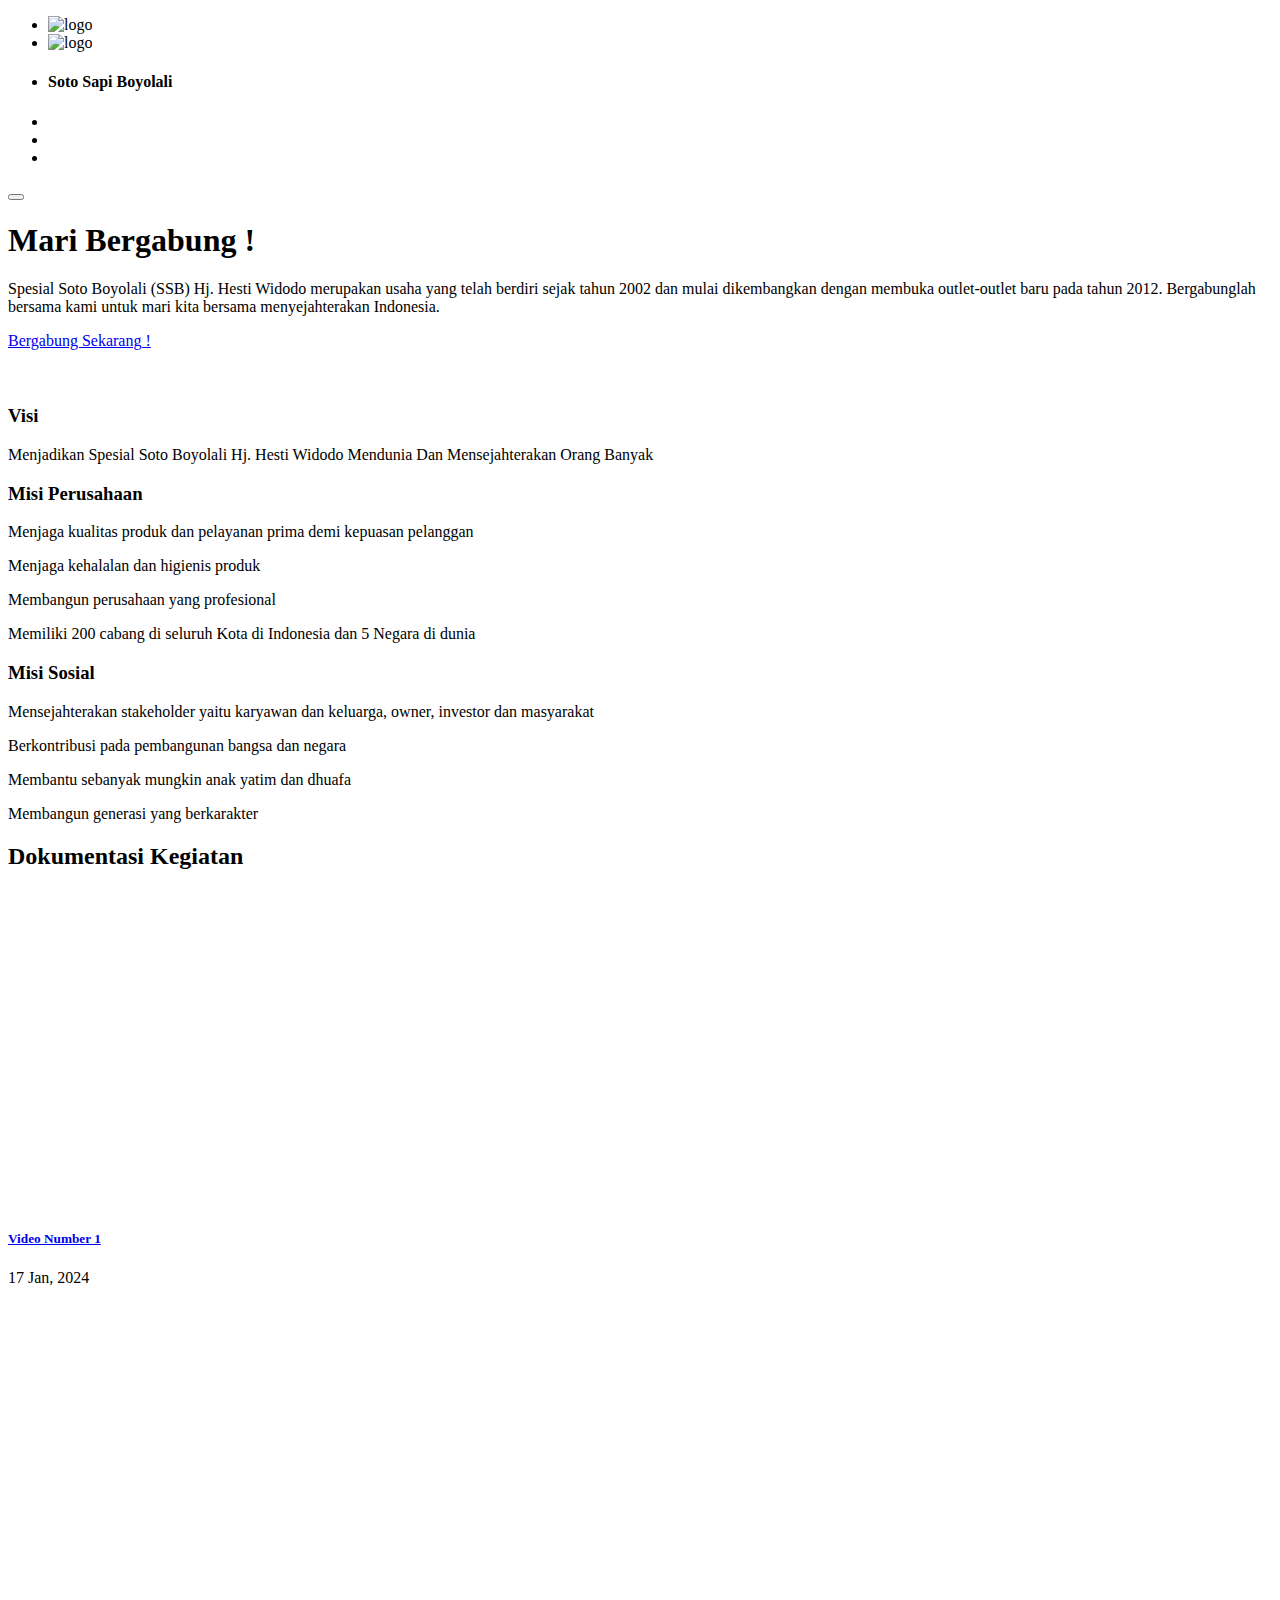
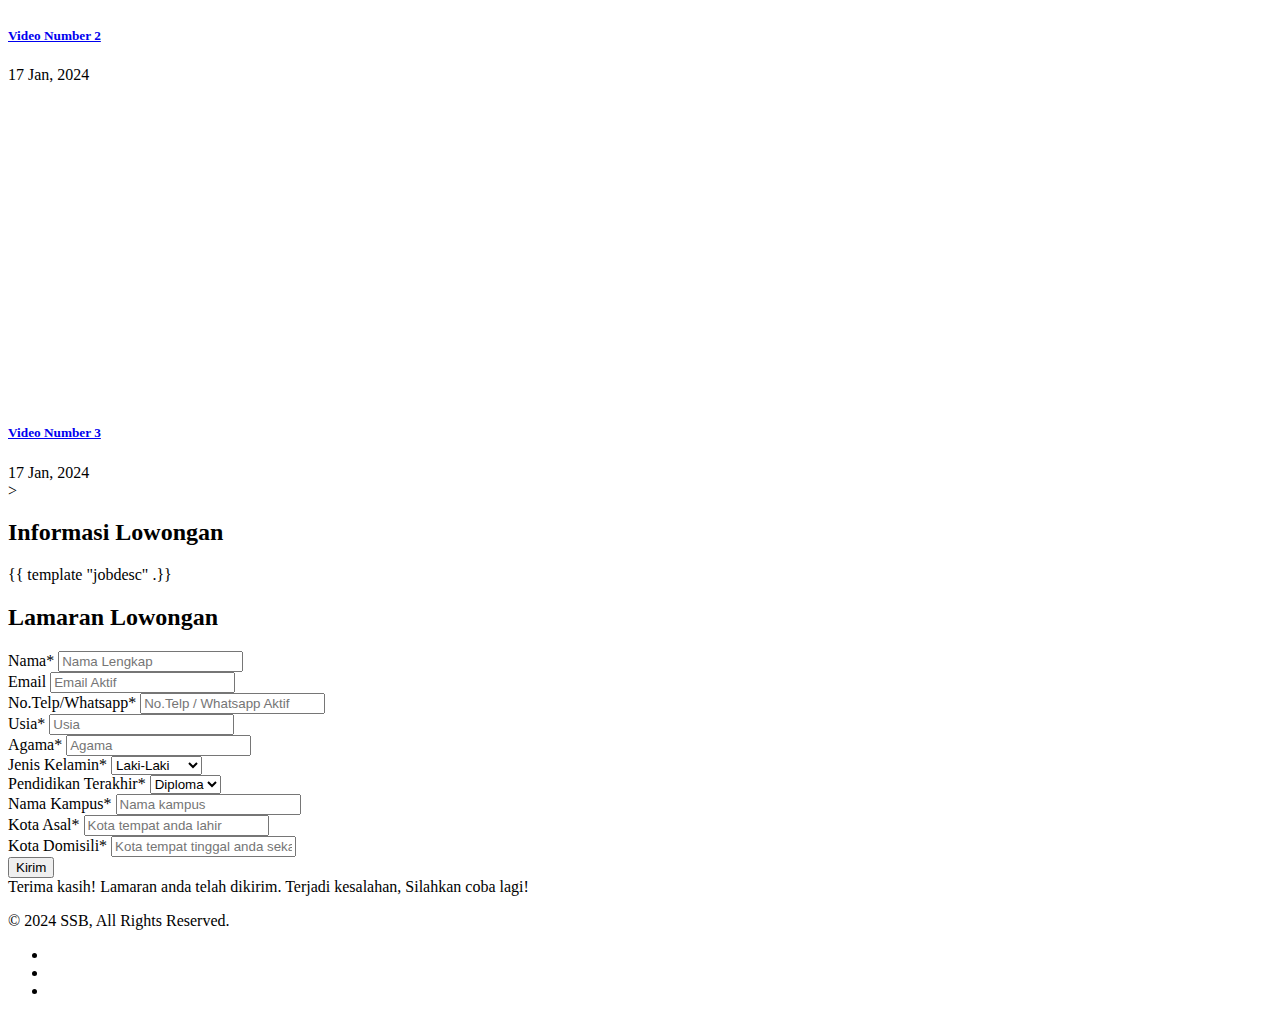
==== web/templates/index.html @ bd85483c "feat: proper form - pilihan lamaran" ====
<!DOCTYPE html>
<html lang="en">
  <head>
    <meta charset="utf-8">
    <meta name="viewport" content="width=device-width, initial-scale=1, shrink-to-fit=no">
    <meta name="description" content="">
    <meta name="keywords" content="">
    <title>SSB</title>
    <!-- Favicon -->
    <link href="../assets/images/favicon.png" rel="shortcut icon">
    <!-- CSS -->
    <link href="../assets/plugins/bootstrap/bootstrap.min.css" rel="stylesheet">
    <link href="../assets/plugins/owl-carousel/owl.carousel.min.css" rel="stylesheet">
    <link href="../assets/plugins/owl-carousel/owl.theme.default.min.css" rel="stylesheet">
    <link href="../assets/plugins/magnific-popup/magnific-popup.min.css" rel="stylesheet">
    <link href="../assets/plugins/scrollcue/scrollcue.css" rel="stylesheet">
    <link href="../assets/plugins/swiper/swiper-bundle.min.css" rel="stylesheet">
    <link href="../assets/css/theme.css" rel="stylesheet">
    <!-- Theme Color -->
    <link href="../assets/css/theme-colors/theme-color-spring-red.css" rel="stylesheet">
    <!-- Fonts/Icons -->
    <link href="../assets/plugins/bootstrap-icons/bootstrap-icons.css" rel="stylesheet">
    <link href="../assets/plugins/font-awesome/css/all.css" rel="stylesheet">
  </head>
    <body class="theme-color-spring-red preloader-theme" data-preloader="1">

      <!-- Header -->
      <div class="header right header-color-spring-red sticky">
        <div class="container">
          <!-- Logo -->
          <div class="header-logo">
            <ul class="list-inline">
              <li><img class="logo-dark" src="../assets/images/logo-min.png" alt="logo"></li>
              <li><img class="logo-light" src="../assets/images/logo-min.png" alt="logo"></li>
              <li><h4><a>Soto Sapi Boyolali</a></h4></li>
            </ul>
          </div>
          <!-- Menu -->
          <div class="header-menu">
            <!-- Just in case i need to add more nav contents -->
          </div>
          <!-- Menu Social Links -->
          <div class="header-menu-extra">
            <ul class="list-inline">
              <li><a href="https://www.facebook.com/SyaamilQuranOfficial"><i class="bi bi-facebook"></i></a></li>
              <li><a href="https://www.instagram.com/syaamil_quran"><i class="bi bi-instagram"></i></a></li>
              <li><a href="https://www.youtube.com/syaamilquran"><i class="bi bi-youtube"></i></a></li>
            </ul>
          </div>
          <!-- Menu Toggle -->
          <button class="header-toggle">
            <span></span>
          </button>
        </div><!-- end container -->
      </div>
      <!-- end Header -->
      
      <!-- Misi -->
      <div class="section-md bg-white-06">
        <div class="container">
          <div class="row g-5 align-items-center">
            <div class="col-12 col-lg-6">
              <h1 class="fw-light line-height-150 mb-3">Mari Bergabung !</h1>
              <p class="font-large">Spesial Soto Boyolali (SSB) Hj. Hesti Widodo merupakan usaha yang telah berdiri sejak tahun 2002 dan mulai dikembangkan dengan membuka outlet-outlet baru pada tahun 2012. Bergabunglah bersama kami untuk mari kita bersama menyejahterakan Indonesia.</p>
              <a class="button button-md button-backdrop-color-spring-red mt-4" href="#sign-up">Bergabung Sekarang !</a>
            </div>
            <div class="col-12 col-lg-6 icon-5xl">
              <img class="box-backdrop" src="../assets/images/homepage-1.jpg" alt="">
            </div>
          </div><!-- end row -->
        </div><!-- end container -->
      </div><!-- end Misi -->

      <!-- Scroll to top button -->
      <div class="scrolltotop">
        <a class="button-circle button-circle-md button-circle-dark" href="#"><i class="bi bi-arrow-up"></i></a>
      </div>
      <!-- end Scroll to top button -->

      <!-- Visi section -->
      <div class="section">
        <div class="container">
          <div class="row align-items-center g-5">
            <!-- Visi Image -->
            <div class="col-12 col-lg-6">
              <img class="box-backdrop" src="../assets/images/col-1.jpg" alt="">
            </div>
            <!-- Visi Content -->
            <div class="col-12 col-lg-6">
              <h3 class="fw-light mb-3">Visi</h3>
              <p>Menjadikan Spesial Soto Boyolali Hj. Hesti Widodo Mendunia Dan Mensejahterakan Orang Banyak</p>
            </div>
          </div><!-- end row -->
        </div><!-- end container -->
      </div>
      <!-- end Visi section -->

      <!-- Misi Perusahaan section -->
      <div class="section pt-0">
        <div class="container">
          <h3 class="fw-light">Misi Perusahaan</h3>
          <div class="row icon-5xl g-5">
            <div class="col">
              <i class="bi bi-person-heart text-color-theme"></i>
              <p>Menjaga kualitas produk dan pelayanan prima demi kepuasan pelanggan</p>
            </div>
            <div class="col">
              <i class="bi bi-cart-check-fill text-color-theme"></i>
              <p>Menjaga kehalalan dan higienis produk</p>
            </div>
            <div class="col">
              <i class="bi bi-buildings-fill text-color-theme"></i>
              <p>Membangun perusahaan yang profesional</p>
            </div>
            <div class="col">
              <i class="bi bi-globe-asia-australia text-color-theme"></i>
              <p>Memiliki 200 cabang di seluruh Kota di Indonesia dan 5 Negara di dunia</p>
            </div>
          </div><!-- end row -->
        </div><!-- end container -->
      </div>
      <!-- end Misi Perusahaan section -->

      <!-- Misi Sosial section -->
      <div class="section pt-0">
        <div class="container">
          <h3 class="fw-light">Misi Sosial</h3>
          <div class="row icon-5xl g-5">
            <div class="col">
              <i class="bi bi-person-arms-up text-color-theme"></i>
              <p>Mensejahterakan stakeholder yaitu karyawan dan keluarga, owner, investor dan masyarakat</p>
            </div>
            <div class="col">
              <i class="bi bi-hammer text-color-theme"></i>
              <p>Berkontribusi pada pembangunan bangsa dan negara</p>
            </div>
            <div class="col">
              <i class="bi bi-emoji-laughing-fill text-color-theme"></i>
              <p>Membantu sebanyak mungkin anak yatim dan dhuafa</p>
            </div>
            <div class="col">
              <i class="bi bi-heart-fill text-color-theme"></i>
              <p>Membangun generasi yang berkarakter</p>
            </div>
          </div><!-- end row -->
        </div><!-- end container -->
      </div>
      <!-- end Misi Sosial section -->

      <!-- Video section -->
      <div class="section pt-0">
        <div class="container">
          <div class="mb-5">
            <div class="row align-items-end">
              <div class="col-12 col-sm-6">
                <h2 class="fw-normal m-0">Dokumentasi Kegiatan</h2>
              </div>
            </div>
          </div>
          <div class="owl-carousel" data-owl-nav="false" data-owl-margin="30" data-owl-xs="1" data-owl-sm="1" data-owl-md="1" data-owl-lg="2" data-owl-xl="2" data-owl-autoPlay="true">
            <!-- Video Slider Item 1 -->
            <div>
              <div>
                <iframe width="560" height="315" src="https://www.youtube.com/embed/dPYZcqYR9es?si=qFcy5uu_pEyDJF0H&amp;controls=0" title="YouTube video player" frameborder="0" allow="accelerometer; autoplay; clipboard-write; encrypted-media; gyroscope; picture-in-picture; web-share" allowfullscreen></iframe>
              </div>
              <div class="p-3">
                <h5 class="fw-medium m-0"><a href="#">Video Number 1</a></h5>
                <span>17 Jan, 2024</span>
              </div>
            </div>
            <!-- Video Slider Item 2 -->
            <div>
              <div>
                <iframe width="560" height="315" src="https://www.youtube.com/embed/dPYZcqYR9es?si=qFcy5uu_pEyDJF0H&amp;controls=0" title="YouTube video player" frameborder="0" allow="accelerometer; autoplay; clipboard-write; encrypted-media; gyroscope; picture-in-picture; web-share" allowfullscreen></iframe>
              </div>
              <div class="p-3">
                <h5 class="fw-medium m-0"><a href="#">Video Number 2</a></h5>
                <span>17 Jan, 2024</span>
              </div>
            </div>
            <!-- Video Slider Item 3 -->
            <div>
              <div>
                <iframe width="560" height="315" src="https://www.youtube.com/embed/dPYZcqYR9es?si=qFcy5uu_pEyDJF0H&amp;controls=0" title="YouTube video player" frameborder="0" allow="accelerometer; autoplay; clipboard-write; encrypted-media; gyroscope; picture-in-picture; web-share" allowfullscreen></iframe>
              </div>
              <div class="p-3">
                <h5 class="fw-medium m-0"><a href="#">Video Number 3</a></h5>
                <span>17 Jan, 2024</span>
              </div>
            </div>
          </div><!-- end owl-carousel -->
        </div><!-- end container -->
      </div>
      <!-- end Video section -->

      <!-- Lowongan Info-->>
      <div class="section pt-0">
        <div class="container">
          <div class="mb-4">
            <div class="row align-items-end">
              <div class="col-12 col-sm-6">
                <h2 class="fw-normal m-0">Informasi Lowongan</h2>
              </div>
            </div>
          </div>
          {{ template "jobdesc" .}}
          
        </div><!-- end container -->
      </div>
      <!-- end Lowongan Info section-->

      <!-- Sign Up section -->
      <div class="section pt-0">
        <a id="sign-up"></a>
        <div class="container">
          <div class="mb-4">
            <div class="row align-items-end">
              <div class="col-12 col-sm-6">
                <h2 class="fw-normal m-0">Lamaran Lowongan</h2>
              </div>
            </div>
          </div>
          <!-- Form section -->
          <div class="contact-form">
            <form method="post" id="contactform" class="form-style-5">
              <div class="row gx-3 gy-0">
                <div class="col-12 col-sm-6">
                  <label class="mb-1">Nama*</label>
                  <input type="text" id="name" name="name" placeholder="Nama Lengkap" required>
                </div>
                <div class="col-12 col-sm-6">
                  <label class="mb-1">Email</label>
                  <input type="email" id="email" name="email" placeholder="Email Aktif">
                </div>
                <div class="col-12 col-sm-6">
                  <label class="mb-1">No.Telp/Whatsapp*</label>
                  <input type="tel" id="phone" name="phone" placeholder="No.Telp / Whatsapp Aktif" required>
                </div>
                <div class="col-12 col-sm-6">
                  <label class="mb-1">Usia*</label>
                  <input type="number" id="age" name="age" placeholder="Usia" required>
                </div>
                <div class="col-12 col-sm-6">
                  <label class="mb-1">Agama*</label>
                  <input type="text" id="religion" name="religion" placeholder="Agama" required>
                </div>
                <div class="col-12 col-sm-6">
                  <label class="mb-1">Jenis Kelamin*</label>
                  <select id="gender" class="custom-select custom-select w-100" required>
                    <option value="1">Laki-Laki</option>
                    <option value="2">Perempuan</option>
                  </select>
                </div>
                <div class="col-12 col-sm-6">
                  <label class="mb-1">Pendidikan Terakhir*</label>
                  <select id="degree" class="custom-select custom-select w-100" required>
                    <option value="Diploma">Diploma</option>
                    <option value="S1">S1</option>
                    <option value="S2">S2</option>
                  </select>
                </div>
                <div class="col-12 col-sm-6">
                  <label class="mb-1">Nama Kampus*</label>
                  <input type="text" id="campus_name" name="campus_name" placeholder="Nama kampus" required>
                </div>
              </div>
              <div class="row gx-3 gy-0">
                <div class="col-12 col-sm-6">
                  <label class="mb-1">Kota Asal*</label>
                  <input type="text" id="city_birthplace" name="city_birthplace" placeholder="Kota tempat anda lahir" required>
                </div>
                <div class="col-12 col-sm-6">
                  <label class="mb-1">Kota Domisili*</label>
                  <input type="text" id="city_residency" name="city_residency" placeholder="Kota tempat tinggal anda sekarang" required>
                </div>
              </div>
              <button class="button button-lg button-outline-dark" type="submit">Kirim</button>
            </form>
            <!-- Submit result -->
            <div class="submit-result">
              <span id="success">Terima kasih! Lamaran anda telah dikirim.</span>
              <span id="error">Terjadi kesalahan, Silahkan coba lagi!</span>
            </div>
          </div><!-- end Form -->
        </div>
      </div><!-- end Sign Up section -->

      <footer>
        <div class="bg-color-spring-red py-4">	
          <div class="container">
            <div class="row align-items-center g-2 g-lg-3">
              <div class="col-12 col-md-6 text-center text-md-start">
                <p class="color-white-09">&copy; 2024 SSB, All Rights Reserved.</p>
              </div>
              <div class="col-12 col-md-6 text-center text-md-end">
                <ul class="list-inline-sm">
                  <li><a class="button-circle button-circle-sm button-circle-social-facebook" href="https://www.facebook.com/SyaamilQuranOfficial"><i class="bi bi-facebook"></i></a></li>
                  <li><a class="button-circle button-circle-sm button-circle-social-instagram" href="https://www.instagram.com/syaamil_quran"><i class="bi bi-instagram"></i></a></li>
                  <li><a class="button-circle button-circle-sm button-circle-social-youtube" href="https://www.youtube.com/syaamilquran"><i class="bi bi-youtube"></i></a></li>
                </ul>
              </div>
            </div><!-- end row -->
          </div><!-- end container -->
        </div>
      </footer>

      <!-- ***** JAVASCRIPTS ***** -->
      <script src="../assets/plugins/jquery.min.js"></script>
      <script src="https://maps.googleapis.com/maps/api/js?key=YOUR_API_KEY"></script>
      <script src="https://polyfill.io/v3/polyfill.min.js?features=IntersectionObserver"></script>
      <script src="../assets/plugins/plugins.js"></script>
      <script src="../assets/js/functions.js"></script>
  </body>
</html>
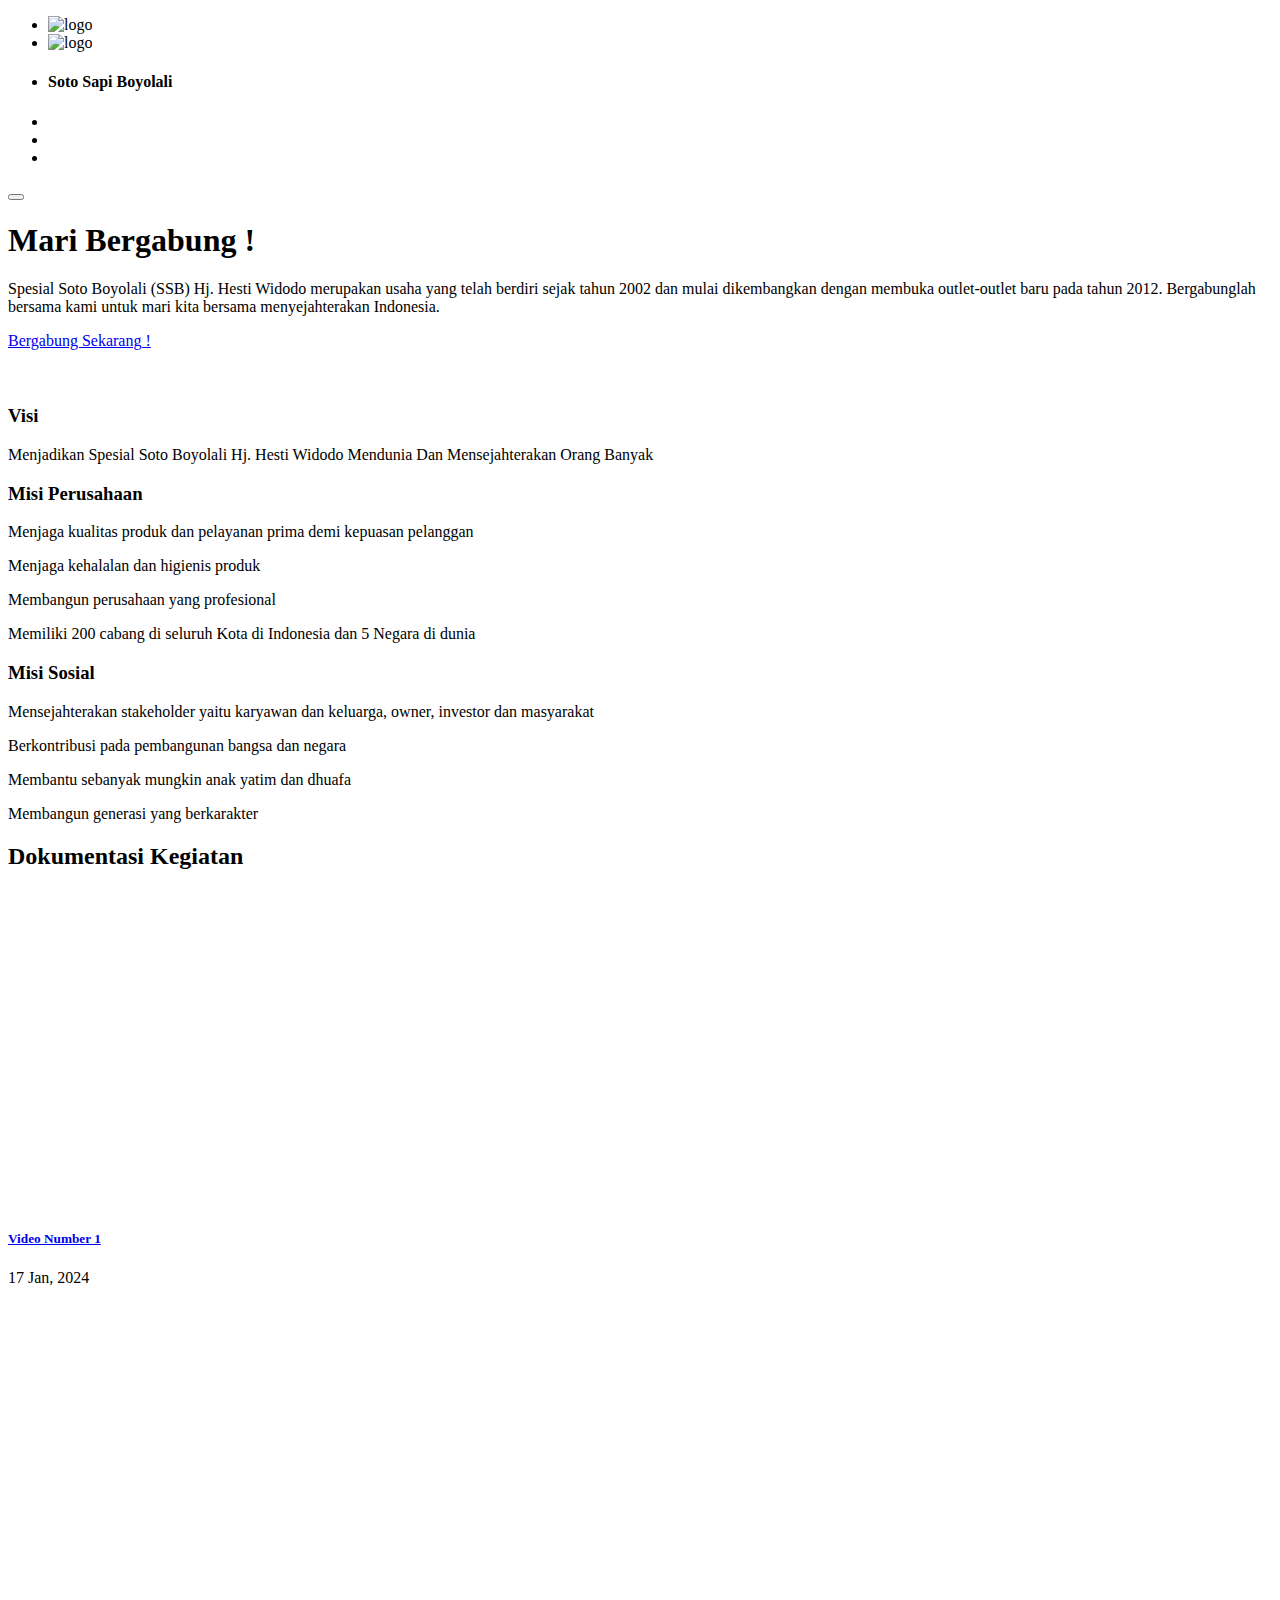
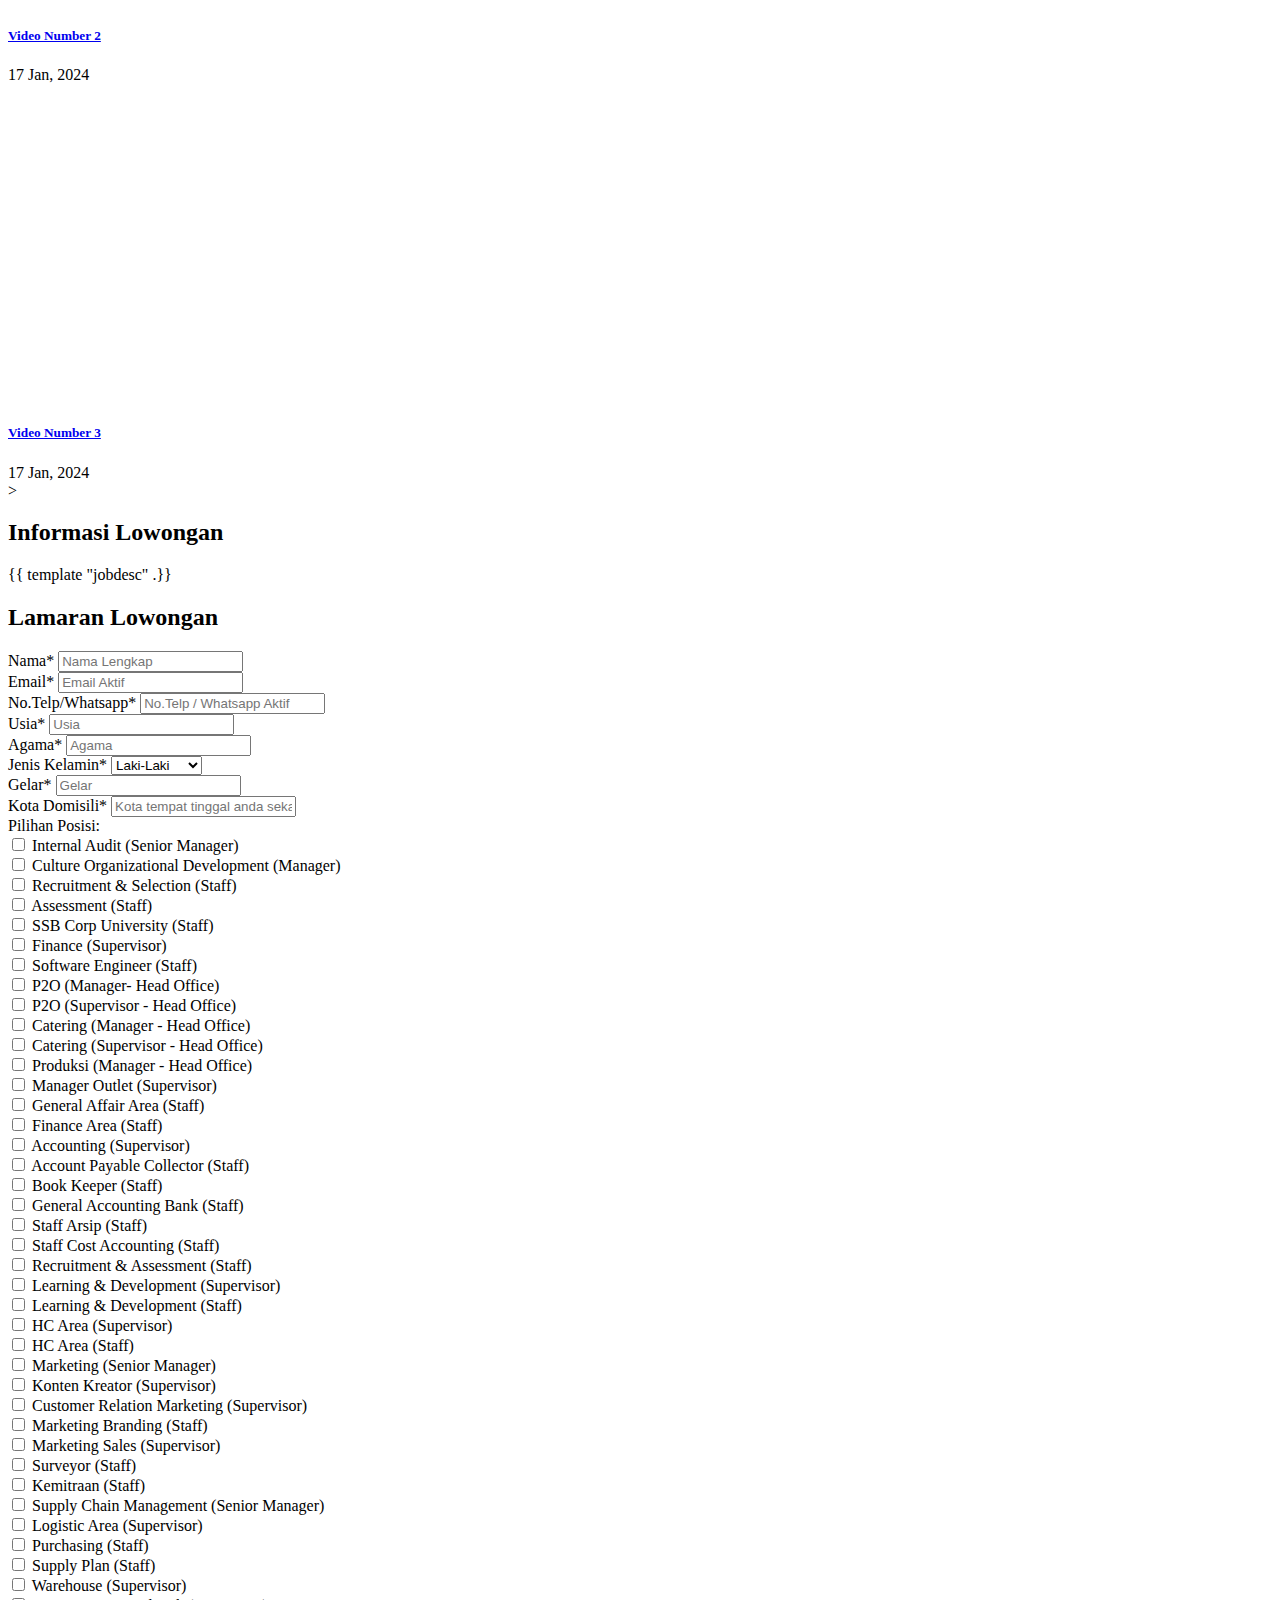
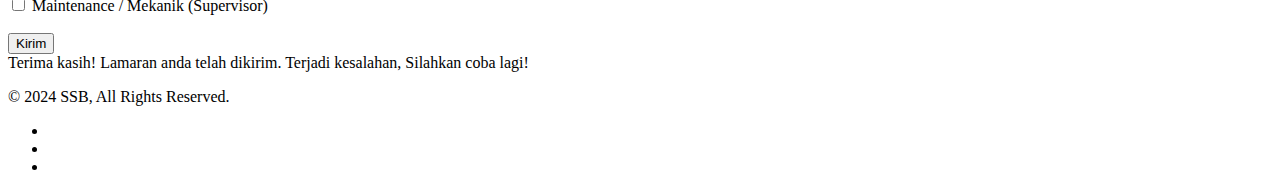
==== commit 09bf57a4: "feat: jobdesk,checkbox" ====
--- a/web/templates/index.html
+++ b/web/templates/index.html
@@ -229,8 +229,8 @@
                   <input type="text" id="name" name="name" placeholder="Nama Lengkap" required>
                 </div>
                 <div class="col-12 col-sm-6">
-                  <label class="mb-1">Email</label>
-                  <input type="email" id="email" name="email" placeholder="Email Aktif">
+                  <label class="mb-1">Email*</label>
+                  <input type="email" id="email" name="email" placeholder="Email Aktif" required>
                 </div>
                 <div class="col-12 col-sm-6">
                   <label class="mb-1">No.Telp/Whatsapp*</label>
@@ -246,33 +246,219 @@
                 </div>
                 <div class="col-12 col-sm-6">
                   <label class="mb-1">Jenis Kelamin*</label>
-                  <select id="gender" class="custom-select custom-select w-100" required>
-                    <option value="1">Laki-Laki</option>
+                  <select id="gender" class="custom-select custom-select w-100">
+                    <option value="1" selected>Laki-Laki</option>
                     <option value="2">Perempuan</option>
                   </select>
                 </div>
                 <div class="col-12 col-sm-6">
-                  <label class="mb-1">Pendidikan Terakhir*</label>
-                  <select id="degree" class="custom-select custom-select w-100" required>
-                    <option value="Diploma">Diploma</option>
-                    <option value="S1">S1</option>
-                    <option value="S2">S2</option>
-                  </select>
-                </div>
-                <div class="col-12 col-sm-6">
-                  <label class="mb-1">Nama Kampus*</label>
-                  <input type="text" id="campus_name" name="campus_name" placeholder="Nama kampus" required>
+                  <label class="mb-1">Gelar*</label>
+                  <input type="text" id="degree" name="degree" placeholder="Gelar" required>
                 </div>
               </div>
               <div class="row gx-3 gy-0">
                 <div class="col-12 col-sm-6">
-                  <label class="mb-1">Kota Asal*</label>
-                  <input type="text" id="city_birthplace" name="city_birthplace" placeholder="Kota tempat anda lahir" required>
-                </div>
-                <div class="col-12 col-sm-6">
                   <label class="mb-1">Kota Domisili*</label>
-                  <input type="text" id="city_residency" name="city_residency" placeholder="Kota tempat tinggal anda sekarang" required>
-                </div>
+                  <input type="text" id="city" name="city" placeholder="Kota tempat tinggal anda sekarang" required>
+                </div>
+              </div>
+              <div class="col-12 col-sm-12" data-for="posisi">
+                <label>Pilihan Posisi:</label>
+                <!-- 1 -->
+                <div class="form-check">
+                <input class="form-check-input" type="checkbox" id="internalauditseniormanager" name="Posisi[]" value="Internal Audit (Senior Manager)" >
+                <label class="form-check-label" for="internalauditseniormanager">Internal Audit (Senior Manager)</label>
+                </div>
+                <!-- 2 -->
+                <div class="form-check">
+                <input class="form-check-input" type="checkbox" id="cultureorganizationaldevelopmentmanager" name="Posisi[]" value="Culture Organizational Development (Manager)">
+                <label class="form-check-label" for="cultureorganizationaldevelopmentmanager">Culture Organizational Development (Manager)</label>
+                </div>
+                <!-- 3 -->
+                <div class="form-check">
+                <input class="form-check-input" type="checkbox" id="recruitmentandselectionstaff" name="Posisi[]" value="Recruitment & Selection (Staff)">
+                <label class="form-check-label" for="recruitmentandselectionstaff">Recruitment & Selection (Staff)</label>
+                </div>
+                <!-- 4 -->
+                <div class="form-check">
+                <input class="form-check-input" type="checkbox" id="assessmentstaff" name="Posisi[]" value="Assessment (Staff)">
+                <label class="form-check-label" for="assessmentstaff"></label>Assessment (Staff)
+                </div>
+                <!-- 5 -->
+                <div class="form-check">
+                <input class="form-check-input" type="checkbox" id="ssbcorpuniversitystaff" name="Posisi[]" value="SSB Corp University (Staff)">
+                <label class="form-check-label" for="ssbcorpuniversitystaff">SSB Corp University (Staff)</label>
+                </div>
+                <!-- 6 -->
+                <div class="form-check">
+                <input class="form-check-input" type="checkbox" id="financesupervisor" name="Posisi[]" value="Finance (Supervisor)">
+                <label class="form-check-label" for="financesupervisor">Finance (Supervisor)</label>
+                </div>
+                <!-- 7 -->
+                <div class="form-check">
+                <input class="form-check-input" type="checkbox" id="softwareengineerstaff" name="Posisi[]" value="Software Engineer (Staff)">
+                <label class="form-check-label" for="softwareengineerstaff">Software Engineer (Staff)</label>
+                </div>
+                <!-- 8 -->
+                <div class="form-check">
+                <input class="form-check-input" type="checkbox" id="p2omanagerheadoffice" name="Posisi[]" value="P2O (Manager- Head Office)">
+                <label class="form-check-label" for="p2omanagerheadoffice">P2O (Manager- Head Office)</label>
+                </div>
+                <!-- 9 -->
+                <div class="form-check">
+                <input class="form-check-input" type="checkbox" id="p2osupervisorheadoffice" name="Posisi[]" value="P2O (Supervisor - Head Office)">
+                <label class="form-check-label" for="p2osupervisorheadoffice">P2O (Supervisor - Head Office)</label>
+                </div>
+                <!-- 10 -->
+                <div class="form-check">
+                <input class="form-check-input" type="checkbox" id="cateringmanagerheadoffice" name="Posisi[]" value="Catering (Manager - Head Office)">
+                <label class="form-check-label" for="cateringmanagerheadoffice">Catering (Manager - Head Office)</label>
+                </div>
+                <!-- 11 -->
+                <div class="form-check">
+                <input class="form-check-input" type="checkbox" id="cateringsupervisorheadoffice" name="Posisi[]" value="Catering (Supervisor - Head Office)">
+                <label class="form-check-label" for="cateringsupervisorheadoffice">Catering (Supervisor - Head Office)</label>
+                </div>
+                <!-- 12 -->
+                <div class="form-check">
+                <input class="form-check-input" type="checkbox" id="produksimanagerheadoffice" name="Posisi[]" value="Produksi (Manager - Head Office)">
+                <label class="form-check-label" for="produksimanagerheadoffice">Produksi (Manager - Head Office)</label>
+                </div>
+                <!-- 13 -->
+                <div class="form-check">
+                <input class="form-check-input" type="checkbox" id="manageroutletsupervisor" name="Posisi[]" value="Manager Outlet (Supervisor)">
+                <label class="form-check-label" for="manageroutletsupervisor">Manager Outlet (Supervisor)</label>
+                </div>
+                <!-- 14 -->
+                <div class="form-check">
+                <input class="form-check-input" type="checkbox" id="generalaffairareastaff" name="Posisi[]" value="General Affair Area (Staff)">
+                <label class="form-check-label" for="generalaffairareastaff">General Affair Area (Staff)</label>
+                </div>
+                <!-- 15 -->
+                <div class="form-check">
+                <input class="form-check-input" type="checkbox" id="financeareastaff" name="Posisi[]" value="Finance Area (Staff)">
+                <label class="form-check-label" for="financeareastaff">Finance Area (Staff)</label>
+                </div>
+                <!-- 16 -->
+                <div class="form-check">
+                <input class="form-check-input" type="checkbox" id="accountingsupervisor" name="Posisi[]" value="Accounting (Supervisor)">
+                <label class="form-check-label" for="accountingsupervisor">Accounting (Supervisor)</label>
+                </div>
+                <!-- 17 -->
+                <div class="form-check">
+                <input class="form-check-input" type="checkbox" id="accountpayablecollectorstaff" name="Posisi[]" value="Account Payable Collector (Staff)">
+                <label class="form-check-label" for="accountpayablecollectorstaff">Account Payable Collector (Staff)</label>
+                </div>
+                <!-- 18 -->
+                <div class="form-check">
+                <input class="form-check-input" type="checkbox" id="bookkeeperstaff" name="Posisi[]" value="Book Keeper (Staff)">
+                <label class="form-check-label" for="bookkeeperstaff">Book Keeper (Staff)</label>
+                </div>
+                <!-- 19 -->
+                <div class="form-check">
+                <input class="form-check-input" type="checkbox" id="generalaccountingbankstaff" name="Posisi[]" value="General Accounting Bank (Staff)">
+                <label class="form-check-label" for="generalaccountingbankstaff">General Accounting Bank (Staff)</label>
+                </div>
+                <!-- 20 -->
+                <div class="form-check">
+                <input class="form-check-input" type="checkbox" id="staffarsipstaff" name="Posisi[]" value="Staff Arsip (Staff)">
+                <label class="form-check-label" for="staffarsipstaff">Staff Arsip (Staff)</label>
+                </div>
+                <!-- 21 -->
+                <div class="form-check">
+                <input class="form-check-input" type="checkbox" id="staffcostaccountingstaff" name="Posisi[]" value="Staff Cost Accounting (Staff)">
+                <label class="form-check-label" for="staffcostaccountingstaff">Staff Cost Accounting (Staff)</label>
+                </div>
+                <!-- 22 -->
+                <div class="form-check">
+                <input class="form-check-input" type="checkbox" id="recruitmentandassessmentstaff" name="Posisi[]" value="Recruitment & Assessment (Staff)">
+                <label class="form-check-label" for="recruitmentandassessmentstaff">Recruitment & Assessment (Staff)</label>
+                </div>
+                <!-- 23 -->
+                <div class="form-check">
+                <input class="form-check-input" type="checkbox" id="learninganddevelopmentsupervisor" name="Posisi[]" value="Learning & Development (Supervisor)">
+                <label class="form-check-label" for="learninganddevelopmentsupervisor">Learning & Development (Supervisor)</label>
+                </div>
+                <!-- 24 -->
+                <div class="form-check">
+                <input class="form-check-input" type="checkbox" id="learninganddevelopmentstaff" name="Posisi[]" value="Learning & Development (Staff)">
+                <label class="form-check-label" for="learninganddevelopmentstaff">Learning & Development (Staff)</label>
+                </div>
+                <!-- 25 -->
+                <div class="form-check">
+                <input class="form-check-input" type="checkbox" id="hcareasupervisor" name="Posisi[]" value="HC Area (Supervisor)">
+                <label class="form-check-label" for="hcareasupervisor">HC Area (Supervisor)</label>
+                </div>
+                <!-- 26 -->
+                <div class="form-check">
+                <input class="form-check-input" type="checkbox" id="hcareastaff" name="Posisi[]" value="HC Area (Staff)">
+                <label class="form-check-label" for="hcareastaff">HC Area (Staff)</label>
+                </div>
+                <!-- 27 -->
+                <div class="form-check">
+                <input class="form-check-input" type="checkbox" id="marketingseniormanager" name="Posisi[]" value="Marketing (Senior Manager)">
+                <label class="form-check-label" for="marketingseniormanager">Marketing (Senior Manager)</label>
+                </div>
+                <!-- 28 -->
+                <div class="form-check">
+                <input class="form-check-input" type="checkbox" id="kontenkreatorsupervisor" name="Posisi[]" value="Konten Kreator (Supervisor)">
+                <label class="form-check-label" for="kontenkreatorsupervisor">Konten Kreator (Supervisor)</label>
+                </div>
+                <!-- 29 -->
+                <div class="form-check">
+                <input class="form-check-input" type="checkbox" id="customerrelationmarketingsupervisor" name="Posisi[]" value="Customer Relation Marketing (Supervisor)">
+                <label class="form-check-label" for="customerrelationmarketingsupervisor">Customer Relation Marketing (Supervisor)</label>
+                </div>
+                <!-- 30 -->
+                <div class="form-check">
+                <input class="form-check-input" type="checkbox" id="marketingbrandingstaff" name="Posisi[]" value="Marketing Branding (Staff)">
+                <label class="form-check-label" for="marketingbrandingstaff">Marketing Branding (Staff)</label>
+                </div>
+                <!-- 31 -->
+                <div class="form-check">
+                <input class="form-check-input" type="checkbox" id="marketingsalessupervisor" name="Posisi[]" value="Marketing Sales (Supervisor)">
+                <label class="form-check-label" for="marketingsalessupervisor">Marketing Sales (Supervisor)</label>
+                </div>
+                <!-- 32 -->
+                <div class="form-check">
+                <input class="form-check-input" type="checkbox" id="surveyorstaff" name="Posisi[]" value="Surveyor (Staff)">
+                <label class="form-check-label" for="surveyorstaff">Surveyor (Staff)</label>
+                </div>
+                <!-- 33 -->
+                <div class="form-check">
+                <input class="form-check-input" type="checkbox" id="kemitraanstaff" name="Posisi[]" value="Kemitraan (Staff)">
+                <label class="form-check-label" for="kemitraanstaff">Kemitraan (Staff)</label>
+                </div>
+                <!-- 34 -->
+                <div class="form-check">
+                <input class="form-check-input" type="checkbox" id="supplychainmanagementseniormanager" name="Posisi[]" value="Supply Chain Management (Senior Manager)">
+                <label class="form-check-label" for="supplychainmanagementseniormanager">Supply Chain Management (Senior Manager)</label>
+                </div>
+                <!-- 35 -->
+                <div class="form-check">
+                <input class="form-check-input" type="checkbox" id="logisticareasupervisor" name="Posisi[]" value="Logistic Area (Supervisor)">
+                <label class="form-check-label" for="logisticareasupervisor">Logistic Area (Supervisor)</label>
+                </div>
+                <!-- 36 -->
+                <div class="form-check">
+                <input class="form-check-input" type="checkbox" id="purchasingstaff" name="Posisi[]" value="Purchasing (Staff)">
+                <label class="form-check-label" for="purchasingstaff">Purchasing (Staff)</label>
+                </div>
+                <!-- 37 -->
+                <div class="form-check">
+                <input class="form-check-input" type="checkbox" id="supplyplanstaff" name="Posisi[]" value="Supply Plan (Staff)">
+                <label class="form-check-label" for="supplyplanstaff">Supply Plan (Staff)</label>
+                </div>
+                <!-- 38 -->
+                <div class="form-check">
+                <input class="form-check-input" type="checkbox" id="warehousesupervisor" name="Posisi[]" value="Warehouse (Supervisor)">
+                <label class="form-check-label" for="warehousesupervisor">Warehouse (Supervisor)</label>
+                </div>
+                <!-- 39 -->
+                <div class="form-check">
+                <input class="form-check-input" type="checkbox" id="maintenanceataumekaniksupervisor" name="Posisi[]" value="Maintenance / Mekanik (Supervisor)">
+                <label class="form-check-label" for="maintenanceataumekaniksupervisor">Maintenance / Mekanik (Supervisor)</label>
+                </div><br>
               </div>
               <button class="button button-lg button-outline-dark" type="submit">Kirim</button>
             </form>
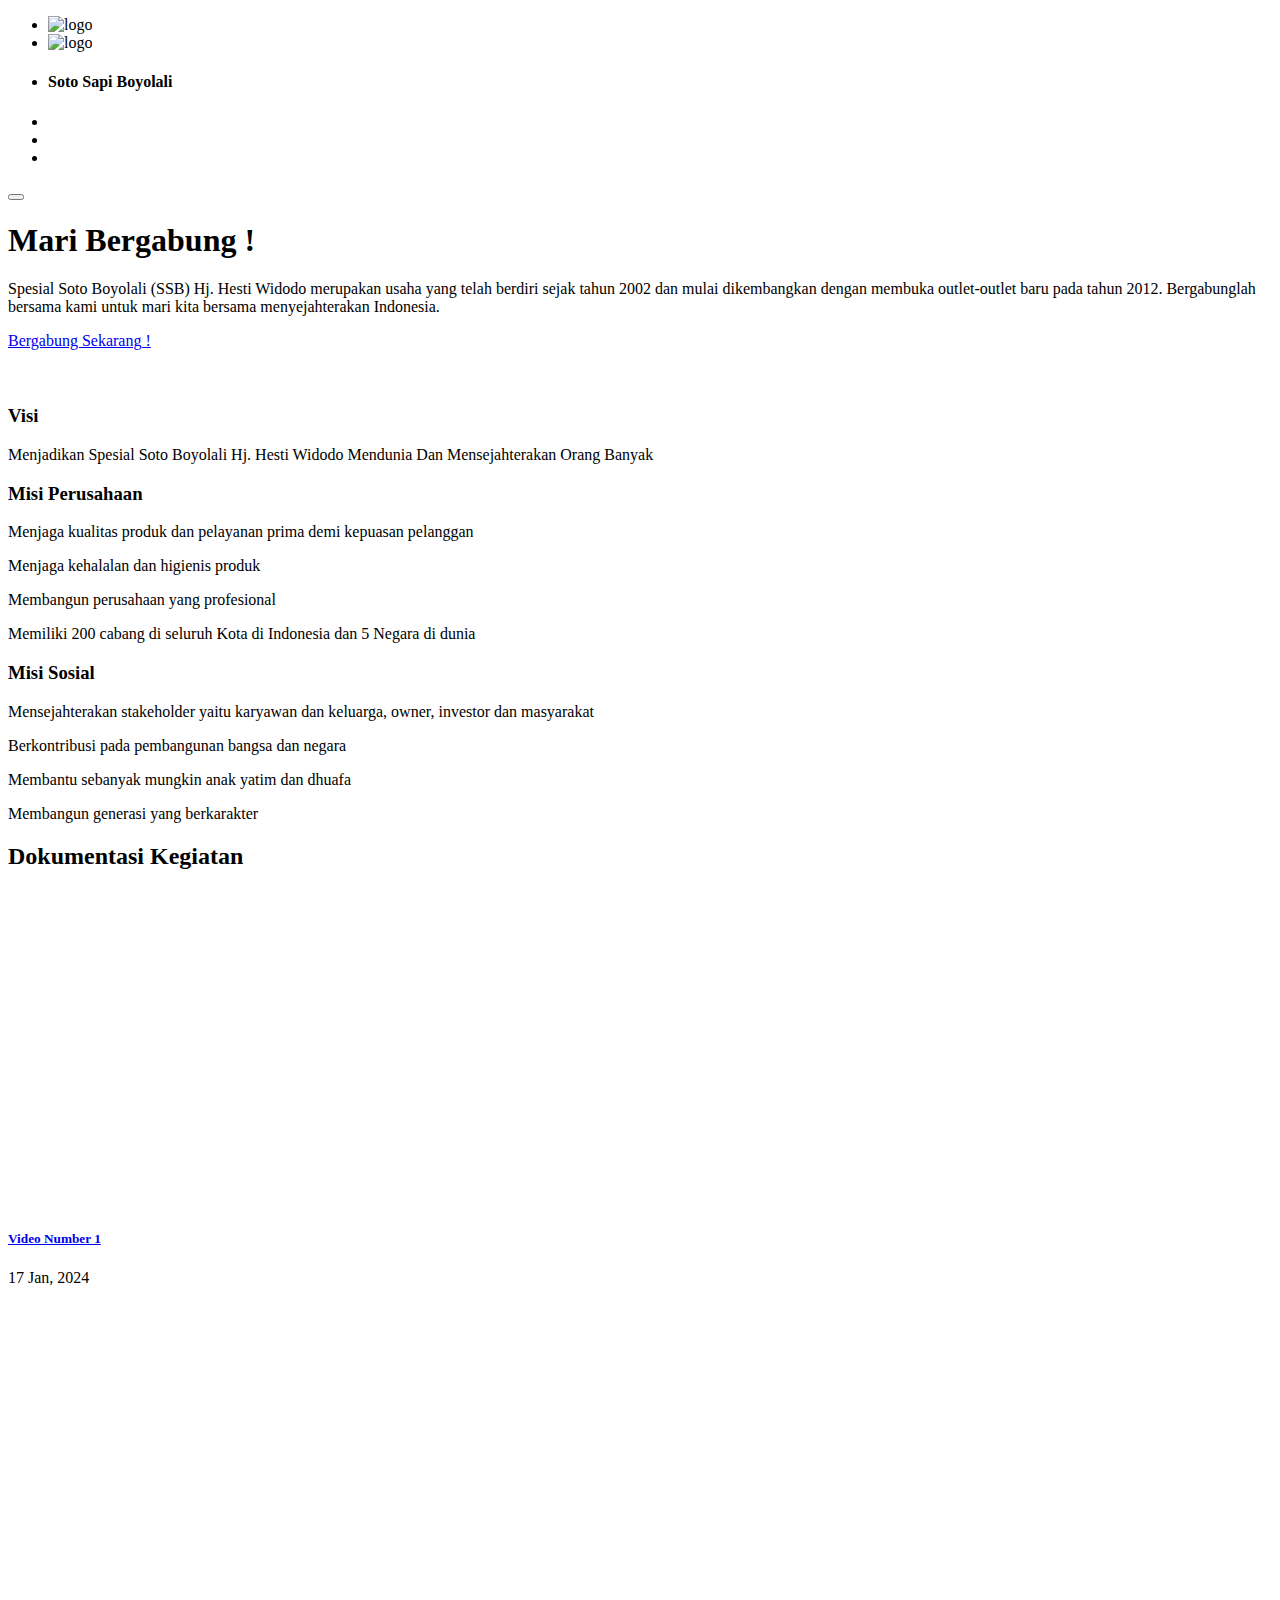
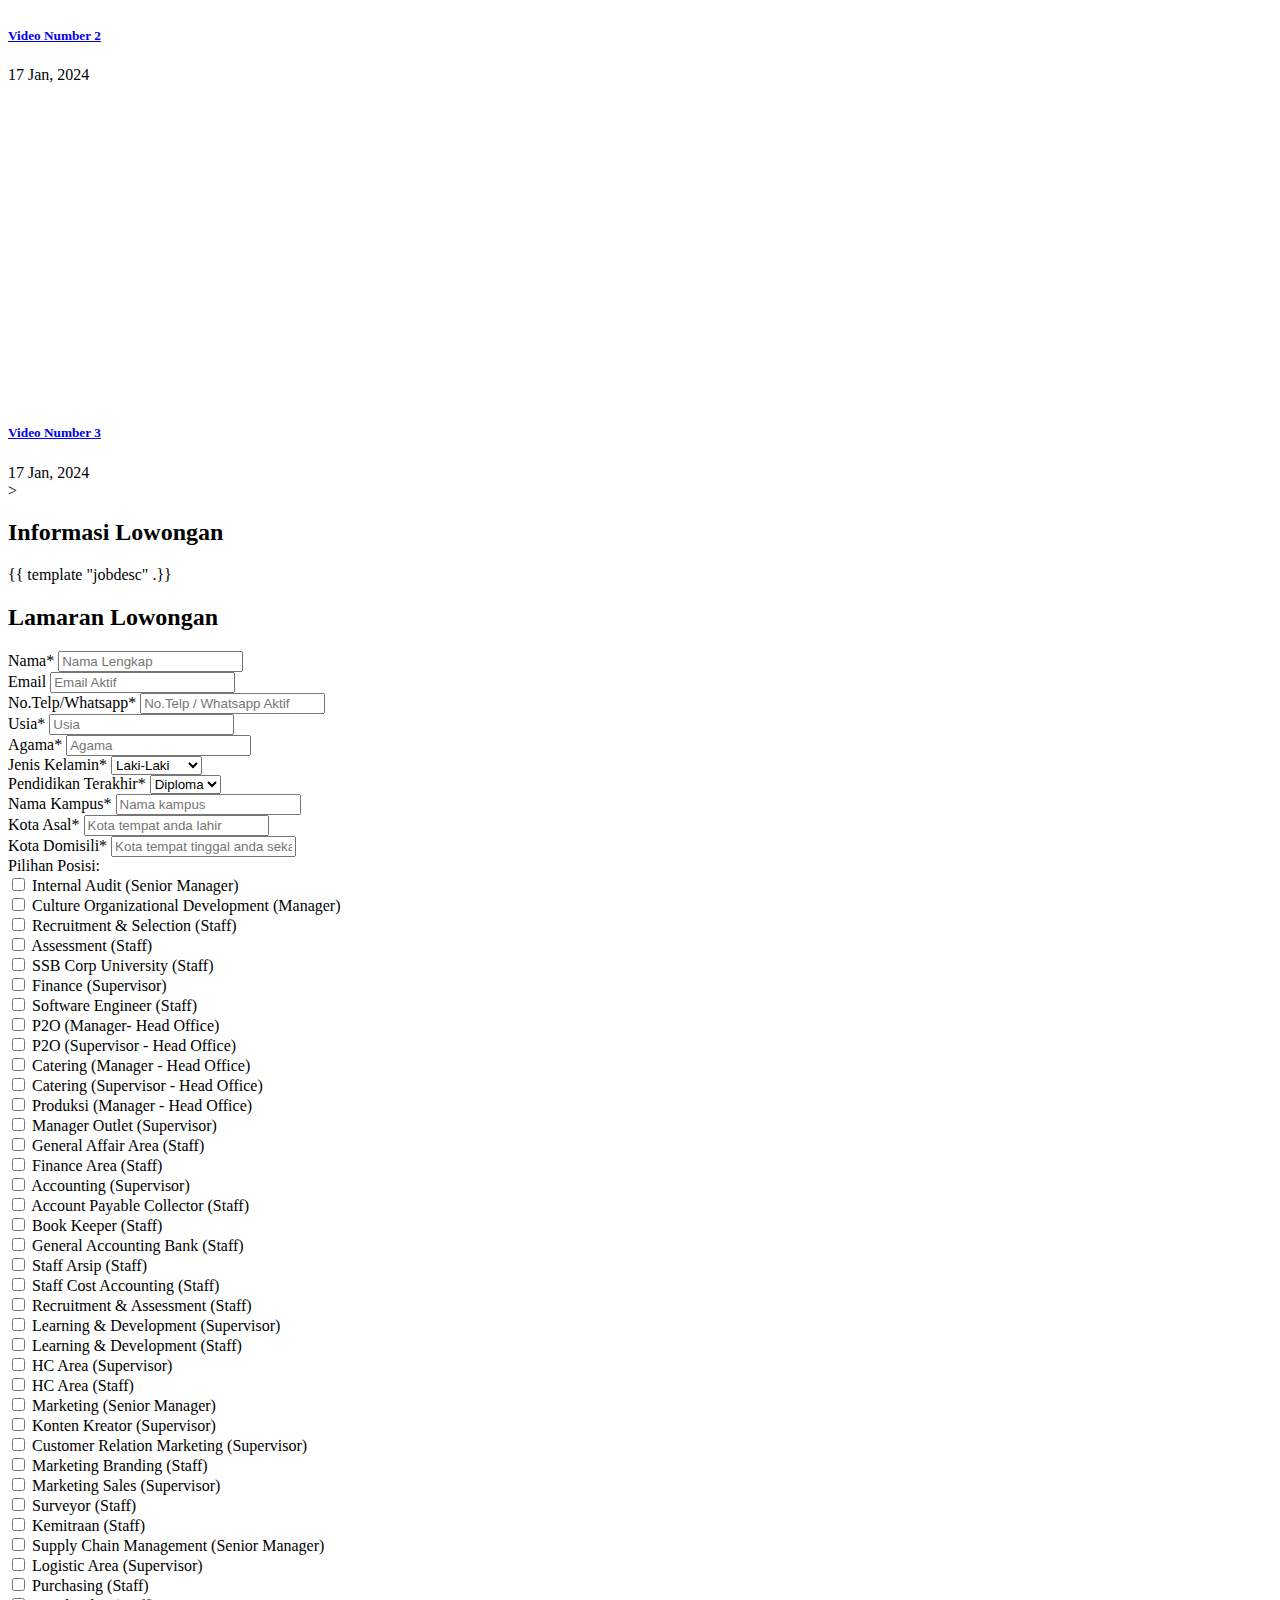
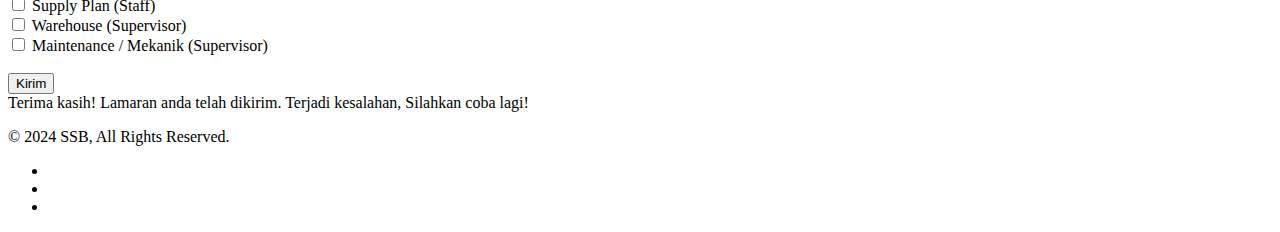
==== commit e1249869: "Merge branch 'main' of https://github.com/ict-syaamil/hr-ssb" ====
--- a/web/templates/index.html
+++ b/web/templates/index.html
@@ -229,8 +229,8 @@
                   <input type="text" id="name" name="name" placeholder="Nama Lengkap" required>
                 </div>
                 <div class="col-12 col-sm-6">
-                  <label class="mb-1">Email*</label>
-                  <input type="email" id="email" name="email" placeholder="Email Aktif" required>
+                  <label class="mb-1">Email</label>
+                  <input type="email" id="email" name="email" placeholder="Email Aktif">
                 </div>
                 <div class="col-12 col-sm-6">
                   <label class="mb-1">No.Telp/Whatsapp*</label>
@@ -246,20 +246,32 @@
                 </div>
                 <div class="col-12 col-sm-6">
                   <label class="mb-1">Jenis Kelamin*</label>
-                  <select id="gender" class="custom-select custom-select w-100">
-                    <option value="1" selected>Laki-Laki</option>
+                  <select id="gender" class="custom-select custom-select w-100" required>
+                    <option value="1">Laki-Laki</option>
                     <option value="2">Perempuan</option>
                   </select>
                 </div>
                 <div class="col-12 col-sm-6">
-                  <label class="mb-1">Gelar*</label>
-                  <input type="text" id="degree" name="degree" placeholder="Gelar" required>
+                  <label class="mb-1">Pendidikan Terakhir*</label>
+                  <select id="degree" class="custom-select custom-select w-100" required>
+                    <option value="Diploma">Diploma</option>
+                    <option value="S1">S1</option>
+                    <option value="S2">S2</option>
+                  </select>
+                </div>
+                <div class="col-12 col-sm-6">
+                  <label class="mb-1">Nama Kampus*</label>
+                  <input type="text" id="campus_name" name="campus_name" placeholder="Nama kampus" required>
                 </div>
               </div>
               <div class="row gx-3 gy-0">
                 <div class="col-12 col-sm-6">
+                  <label class="mb-1">Kota Asal*</label>
+                  <input type="text" id="city_birthplace" name="city_birthplace" placeholder="Kota tempat anda lahir" required>
+                </div>
+                <div class="col-12 col-sm-6">
                   <label class="mb-1">Kota Domisili*</label>
-                  <input type="text" id="city" name="city" placeholder="Kota tempat tinggal anda sekarang" required>
+                  <input type="text" id="city_residency" name="city_residency" placeholder="Kota tempat tinggal anda sekarang" required>
                 </div>
               </div>
               <div class="col-12 col-sm-12" data-for="posisi">
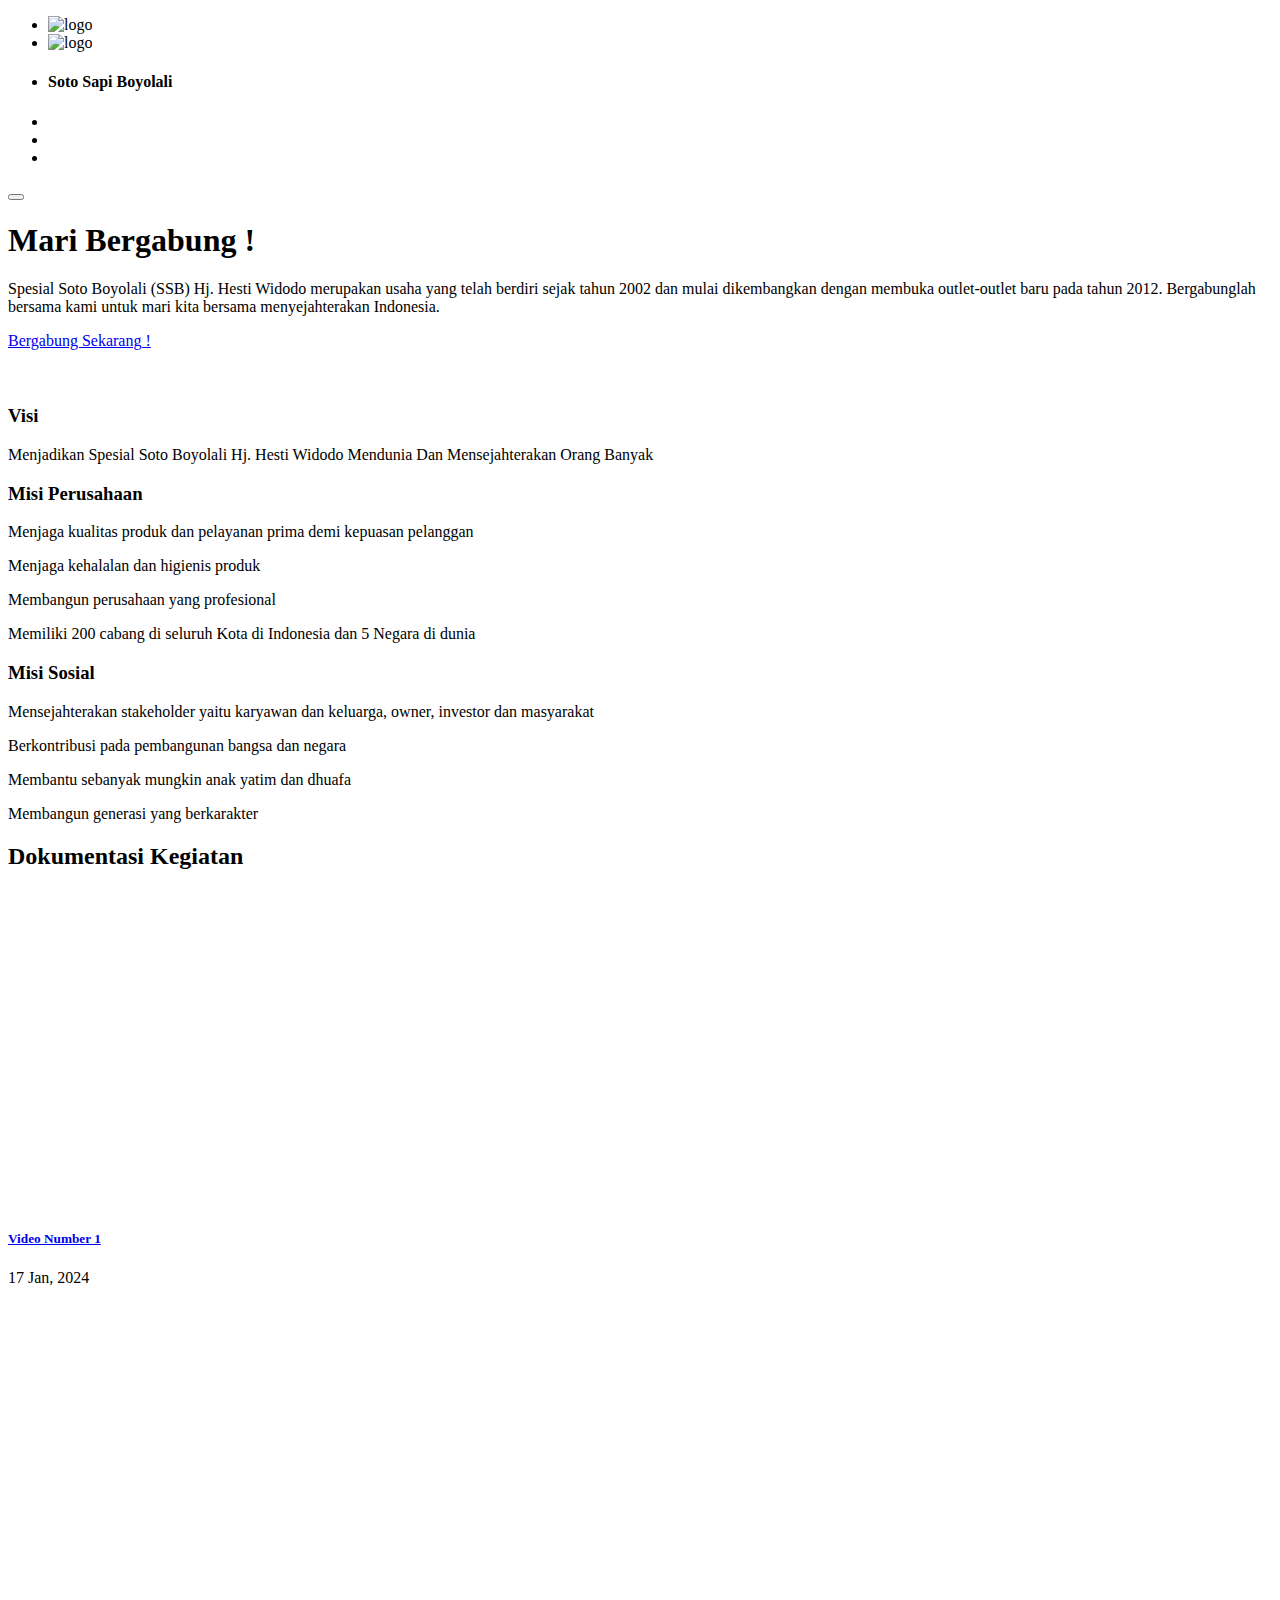
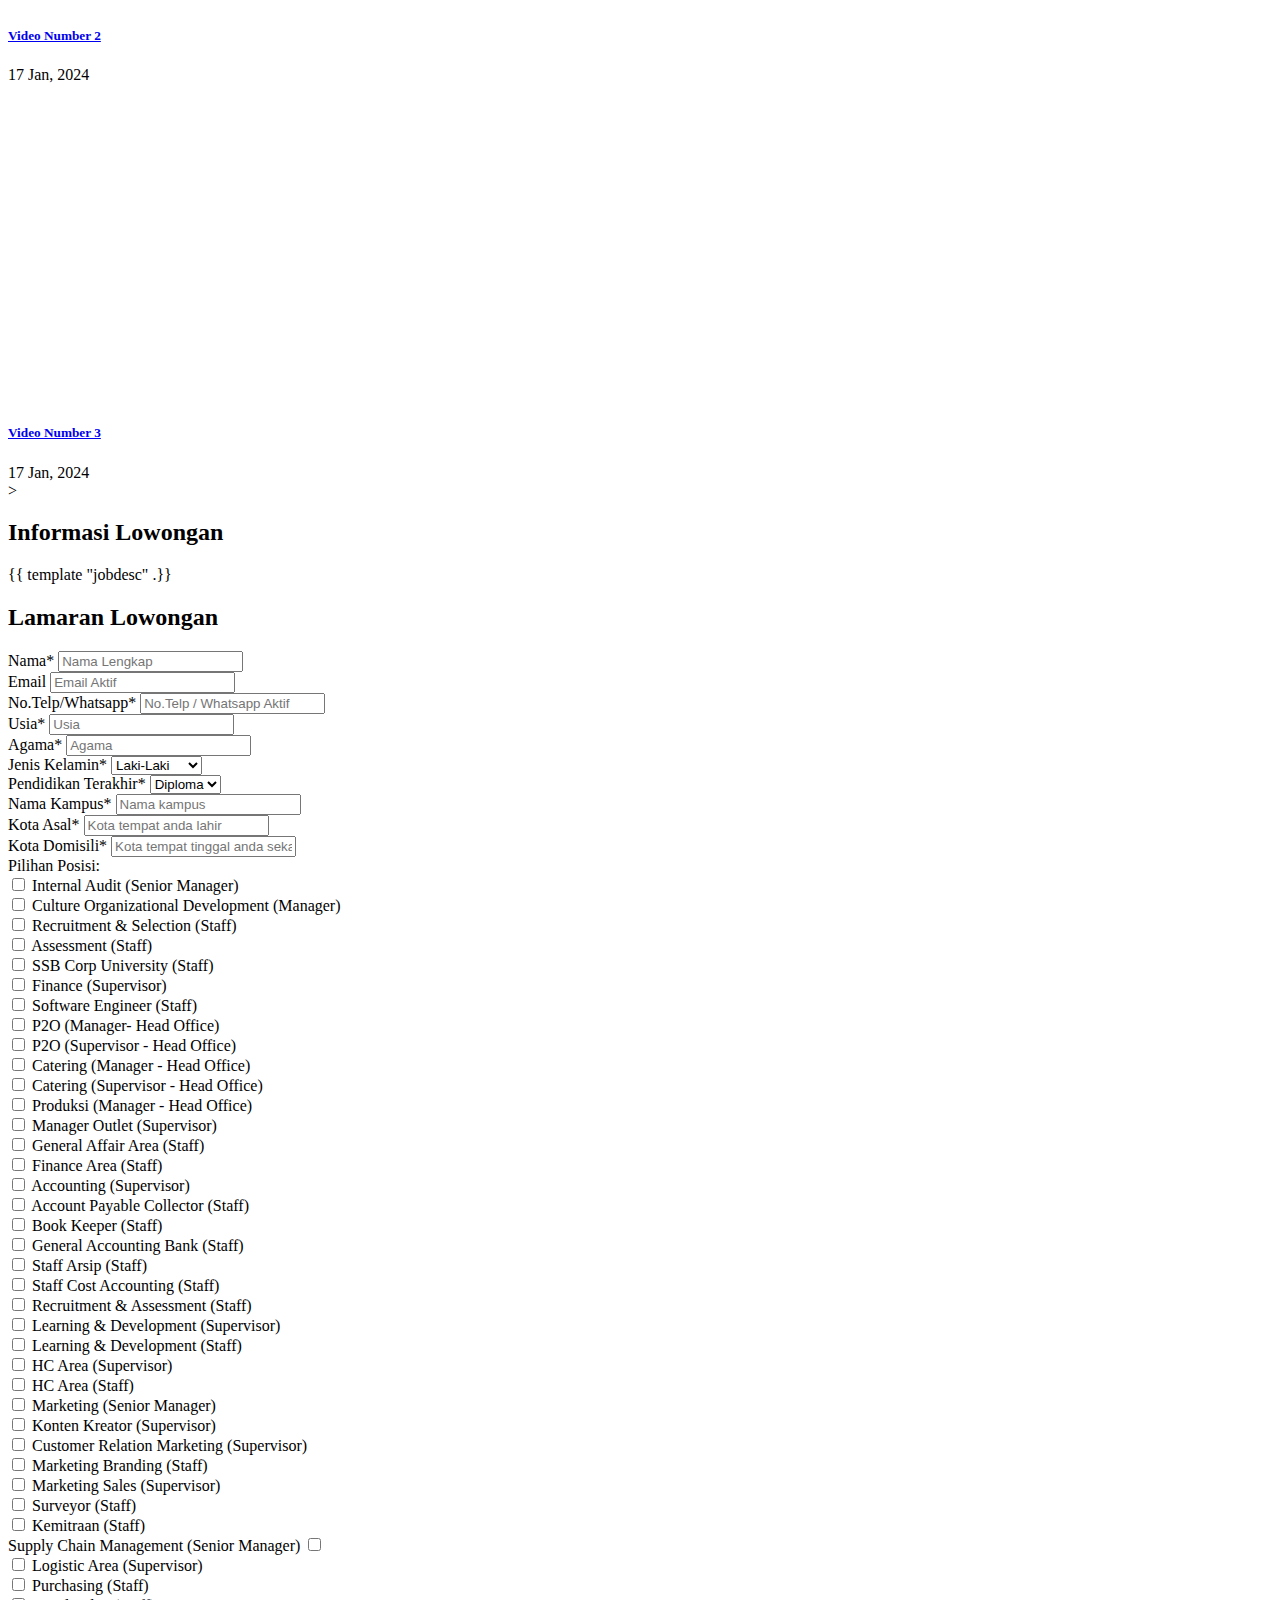
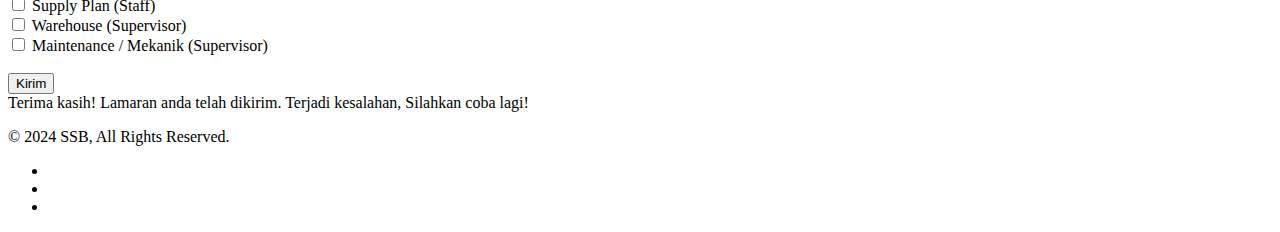
==== commit d858d31a: "refactor(form): uniform indenting" ====
--- a/web/templates/index.html
+++ b/web/templates/index.html
@@ -278,198 +278,198 @@
                 <label>Pilihan Posisi:</label>
                 <!-- 1 -->
                 <div class="form-check">
-                <input class="form-check-input" type="checkbox" id="internalauditseniormanager" name="Posisi[]" value="Internal Audit (Senior Manager)" >
-                <label class="form-check-label" for="internalauditseniormanager">Internal Audit (Senior Manager)</label>
+                  <input class="form-check-input" type="checkbox" id="internalauditseniormanager" name="Posisi[]" value="Internal Audit (Senior Manager)" >
+                  <label class="form-check-label" for="internalauditseniormanager">Internal Audit (Senior Manager)</label>
                 </div>
                 <!-- 2 -->
                 <div class="form-check">
-                <input class="form-check-input" type="checkbox" id="cultureorganizationaldevelopmentmanager" name="Posisi[]" value="Culture Organizational Development (Manager)">
-                <label class="form-check-label" for="cultureorganizationaldevelopmentmanager">Culture Organizational Development (Manager)</label>
+                  <input class="form-check-input" type="checkbox" id="cultureorganizationaldevelopmentmanager" name="Posisi[]" value="Culture Organizational Development (Manager)">
+                  <label class="form-check-label" for="cultureorganizationaldevelopmentmanager">Culture Organizational Development (Manager)</label>
                 </div>
                 <!-- 3 -->
                 <div class="form-check">
-                <input class="form-check-input" type="checkbox" id="recruitmentandselectionstaff" name="Posisi[]" value="Recruitment & Selection (Staff)">
-                <label class="form-check-label" for="recruitmentandselectionstaff">Recruitment & Selection (Staff)</label>
+                  <input class="form-check-input" type="checkbox" id="recruitmentandselectionstaff" name="Posisi[]" value="Recruitment & Selection (Staff)">
+                  <label class="form-check-label" for="recruitmentandselectionstaff">Recruitment & Selection (Staff)</label>
                 </div>
                 <!-- 4 -->
                 <div class="form-check">
-                <input class="form-check-input" type="checkbox" id="assessmentstaff" name="Posisi[]" value="Assessment (Staff)">
-                <label class="form-check-label" for="assessmentstaff"></label>Assessment (Staff)
+                  <input class="form-check-input" type="checkbox" id="assessmentstaff" name="Posisi[]" value="Assessment (Staff)">
+                  <label class="form-check-label" for="assessmentstaff"></label>Assessment (Staff)
                 </div>
                 <!-- 5 -->
                 <div class="form-check">
-                <input class="form-check-input" type="checkbox" id="ssbcorpuniversitystaff" name="Posisi[]" value="SSB Corp University (Staff)">
-                <label class="form-check-label" for="ssbcorpuniversitystaff">SSB Corp University (Staff)</label>
+                  <input class="form-check-input" type="checkbox" id="ssbcorpuniversitystaff" name="Posisi[]" value="SSB Corp University (Staff)">
+                  <label class="form-check-label" for="ssbcorpuniversitystaff">SSB Corp University (Staff)</label>
                 </div>
                 <!-- 6 -->
                 <div class="form-check">
-                <input class="form-check-input" type="checkbox" id="financesupervisor" name="Posisi[]" value="Finance (Supervisor)">
-                <label class="form-check-label" for="financesupervisor">Finance (Supervisor)</label>
+                  <input class="form-check-input" type="checkbox" id="financesupervisor" name="Posisi[]" value="Finance (Supervisor)">
+                  <label class="form-check-label" for="financesupervisor">Finance (Supervisor)</label>
                 </div>
                 <!-- 7 -->
                 <div class="form-check">
-                <input class="form-check-input" type="checkbox" id="softwareengineerstaff" name="Posisi[]" value="Software Engineer (Staff)">
-                <label class="form-check-label" for="softwareengineerstaff">Software Engineer (Staff)</label>
+                  <input class="form-check-input" type="checkbox" id="softwareengineerstaff" name="Posisi[]" value="Software Engineer (Staff)">
+                  <label class="form-check-label" for="softwareengineerstaff">Software Engineer (Staff)</label>
                 </div>
                 <!-- 8 -->
                 <div class="form-check">
-                <input class="form-check-input" type="checkbox" id="p2omanagerheadoffice" name="Posisi[]" value="P2O (Manager- Head Office)">
-                <label class="form-check-label" for="p2omanagerheadoffice">P2O (Manager- Head Office)</label>
+                  <input class="form-check-input" type="checkbox" id="p2omanagerheadoffice" name="Posisi[]" value="P2O (Manager- Head Office)">
+                  <label class="form-check-label" for="p2omanagerheadoffice">P2O (Manager- Head Office)</label>
                 </div>
                 <!-- 9 -->
                 <div class="form-check">
-                <input class="form-check-input" type="checkbox" id="p2osupervisorheadoffice" name="Posisi[]" value="P2O (Supervisor - Head Office)">
-                <label class="form-check-label" for="p2osupervisorheadoffice">P2O (Supervisor - Head Office)</label>
+                  <input class="form-check-input" type="checkbox" id="p2osupervisorheadoffice" name="Posisi[]" value="P2O (Supervisor - Head Office)">
+                  <label class="form-check-label" for="p2osupervisorheadoffice">P2O (Supervisor - Head Office)</label>
                 </div>
                 <!-- 10 -->
                 <div class="form-check">
-                <input class="form-check-input" type="checkbox" id="cateringmanagerheadoffice" name="Posisi[]" value="Catering (Manager - Head Office)">
-                <label class="form-check-label" for="cateringmanagerheadoffice">Catering (Manager - Head Office)</label>
+                  <input class="form-check-input" type="checkbox" id="cateringmanagerheadoffice" name="Posisi[]" value="Catering (Manager - Head Office)">
+                  <label class="form-check-label" for="cateringmanagerheadoffice">Catering (Manager - Head Office)</label>
                 </div>
                 <!-- 11 -->
                 <div class="form-check">
-                <input class="form-check-input" type="checkbox" id="cateringsupervisorheadoffice" name="Posisi[]" value="Catering (Supervisor - Head Office)">
-                <label class="form-check-label" for="cateringsupervisorheadoffice">Catering (Supervisor - Head Office)</label>
+                  <input class="form-check-input" type="checkbox" id="cateringsupervisorheadoffice" name="Posisi[]" value="Catering (Supervisor - Head Office)">
+                  <label class="form-check-label" for="cateringsupervisorheadoffice">Catering (Supervisor - Head Office)</label>
                 </div>
                 <!-- 12 -->
                 <div class="form-check">
-                <input class="form-check-input" type="checkbox" id="produksimanagerheadoffice" name="Posisi[]" value="Produksi (Manager - Head Office)">
-                <label class="form-check-label" for="produksimanagerheadoffice">Produksi (Manager - Head Office)</label>
+                  <input class="form-check-input" type="checkbox" id="produksimanagerheadoffice" name="Posisi[]" value="Produksi (Manager - Head Office)">
+                  <label class="form-check-label" for="produksimanagerheadoffice">Produksi (Manager - Head Office)</label>
                 </div>
                 <!-- 13 -->
                 <div class="form-check">
-                <input class="form-check-input" type="checkbox" id="manageroutletsupervisor" name="Posisi[]" value="Manager Outlet (Supervisor)">
-                <label class="form-check-label" for="manageroutletsupervisor">Manager Outlet (Supervisor)</label>
+                  <input class="form-check-input" type="checkbox" id="manageroutletsupervisor" name="Posisi[]" value="Manager Outlet (Supervisor)">
+                  <label class="form-check-label" for="manageroutletsupervisor">Manager Outlet (Supervisor)</label>
                 </div>
                 <!-- 14 -->
                 <div class="form-check">
-                <input class="form-check-input" type="checkbox" id="generalaffairareastaff" name="Posisi[]" value="General Affair Area (Staff)">
-                <label class="form-check-label" for="generalaffairareastaff">General Affair Area (Staff)</label>
+                  <input class="form-check-input" type="checkbox" id="generalaffairareastaff" name="Posisi[]" value="General Affair Area (Staff)">
+                  <label class="form-check-label" for="generalaffairareastaff">General Affair Area (Staff)</label>
                 </div>
                 <!-- 15 -->
                 <div class="form-check">
-                <input class="form-check-input" type="checkbox" id="financeareastaff" name="Posisi[]" value="Finance Area (Staff)">
-                <label class="form-check-label" for="financeareastaff">Finance Area (Staff)</label>
+                  <input class="form-check-input" type="checkbox" id="financeareastaff" name="Posisi[]" value="Finance Area (Staff)">
+                  <label class="form-check-label" for="financeareastaff">Finance Area (Staff)</label>
                 </div>
                 <!-- 16 -->
                 <div class="form-check">
-                <input class="form-check-input" type="checkbox" id="accountingsupervisor" name="Posisi[]" value="Accounting (Supervisor)">
-                <label class="form-check-label" for="accountingsupervisor">Accounting (Supervisor)</label>
+                  <input class="form-check-input" type="checkbox" id="accountingsupervisor" name="Posisi[]" value="Accounting (Supervisor)">
+                  <label class="form-check-label" for="accountingsupervisor">Accounting (Supervisor)</label>
                 </div>
                 <!-- 17 -->
                 <div class="form-check">
-                <input class="form-check-input" type="checkbox" id="accountpayablecollectorstaff" name="Posisi[]" value="Account Payable Collector (Staff)">
-                <label class="form-check-label" for="accountpayablecollectorstaff">Account Payable Collector (Staff)</label>
+                  <input class="form-check-input" type="checkbox" id="accountpayablecollectorstaff" name="Posisi[]" value="Account Payable Collector (Staff)">
+                  <label class="form-check-label" for="accountpayablecollectorstaff">Account Payable Collector (Staff)</label>
                 </div>
                 <!-- 18 -->
                 <div class="form-check">
-                <input class="form-check-input" type="checkbox" id="bookkeeperstaff" name="Posisi[]" value="Book Keeper (Staff)">
-                <label class="form-check-label" for="bookkeeperstaff">Book Keeper (Staff)</label>
+                  <input class="form-check-input" type="checkbox" id="bookkeeperstaff" name="Posisi[]" value="Book Keeper (Staff)">
+                  <label class="form-check-label" for="bookkeeperstaff">Book Keeper (Staff)</label>
                 </div>
                 <!-- 19 -->
                 <div class="form-check">
-                <input class="form-check-input" type="checkbox" id="generalaccountingbankstaff" name="Posisi[]" value="General Accounting Bank (Staff)">
-                <label class="form-check-label" for="generalaccountingbankstaff">General Accounting Bank (Staff)</label>
+                  <input class="form-check-input" type="checkbox" id="generalaccountingbankstaff" name="Posisi[]" value="General Accounting Bank (Staff)">
+                  <label class="form-check-label" for="generalaccountingbankstaff">General Accounting Bank (Staff)</label>
                 </div>
                 <!-- 20 -->
                 <div class="form-check">
-                <input class="form-check-input" type="checkbox" id="staffarsipstaff" name="Posisi[]" value="Staff Arsip (Staff)">
-                <label class="form-check-label" for="staffarsipstaff">Staff Arsip (Staff)</label>
+                  <input class="form-check-input" type="checkbox" id="staffarsipstaff" name="Posisi[]" value="Staff Arsip (Staff)">
+                  <label class="form-check-label" for="staffarsipstaff">Staff Arsip (Staff)</label>
                 </div>
                 <!-- 21 -->
                 <div class="form-check">
-                <input class="form-check-input" type="checkbox" id="staffcostaccountingstaff" name="Posisi[]" value="Staff Cost Accounting (Staff)">
-                <label class="form-check-label" for="staffcostaccountingstaff">Staff Cost Accounting (Staff)</label>
+                  <input class="form-check-input" type="checkbox" id="staffcostaccountingstaff" name="Posisi[]" value="Staff Cost Accounting (Staff)">
+                  <label class="form-check-label" for="staffcostaccountingstaff">Staff Cost Accounting (Staff)</label>
                 </div>
                 <!-- 22 -->
                 <div class="form-check">
-                <input class="form-check-input" type="checkbox" id="recruitmentandassessmentstaff" name="Posisi[]" value="Recruitment & Assessment (Staff)">
-                <label class="form-check-label" for="recruitmentandassessmentstaff">Recruitment & Assessment (Staff)</label>
+                  <input class="form-check-input" type="checkbox" id="recruitmentandassessmentstaff" name="Posisi[]" value="Recruitment & Assessment (Staff)">
+                  <label class="form-check-label" for="recruitmentandassessmentstaff">Recruitment & Assessment (Staff)</label>
                 </div>
                 <!-- 23 -->
                 <div class="form-check">
-                <input class="form-check-input" type="checkbox" id="learninganddevelopmentsupervisor" name="Posisi[]" value="Learning & Development (Supervisor)">
-                <label class="form-check-label" for="learninganddevelopmentsupervisor">Learning & Development (Supervisor)</label>
+                  <input class="form-check-input" type="checkbox" id="learninganddevelopmentsupervisor" name="Posisi[]" value="Learning & Development (Supervisor)">
+                  <label class="form-check-label" for="learninganddevelopmentsupervisor">Learning & Development (Supervisor)</label>
                 </div>
                 <!-- 24 -->
                 <div class="form-check">
-                <input class="form-check-input" type="checkbox" id="learninganddevelopmentstaff" name="Posisi[]" value="Learning & Development (Staff)">
-                <label class="form-check-label" for="learninganddevelopmentstaff">Learning & Development (Staff)</label>
+                  <input class="form-check-input" type="checkbox" id="learninganddevelopmentstaff" name="Posisi[]" value="Learning & Development (Staff)">
+                  <label class="form-check-label" for="learninganddevelopmentstaff">Learning & Development (Staff)</label>
                 </div>
                 <!-- 25 -->
                 <div class="form-check">
-                <input class="form-check-input" type="checkbox" id="hcareasupervisor" name="Posisi[]" value="HC Area (Supervisor)">
-                <label class="form-check-label" for="hcareasupervisor">HC Area (Supervisor)</label>
+                  <input class="form-check-input" type="checkbox" id="hcareasupervisor" name="Posisi[]" value="HC Area (Supervisor)">
+                  <label class="form-check-label" for="hcareasupervisor">HC Area (Supervisor)</label>
                 </div>
                 <!-- 26 -->
                 <div class="form-check">
-                <input class="form-check-input" type="checkbox" id="hcareastaff" name="Posisi[]" value="HC Area (Staff)">
-                <label class="form-check-label" for="hcareastaff">HC Area (Staff)</label>
+                  <input class="form-check-input" type="checkbox" id="hcareastaff" name="Posisi[]" value="HC Area (Staff)">
+                  <label class="form-check-label" for="hcareastaff">HC Area (Staff)</label>
                 </div>
                 <!-- 27 -->
                 <div class="form-check">
-                <input class="form-check-input" type="checkbox" id="marketingseniormanager" name="Posisi[]" value="Marketing (Senior Manager)">
-                <label class="form-check-label" for="marketingseniormanager">Marketing (Senior Manager)</label>
+                  <input class="form-check-input" type="checkbox" id="marketingseniormanager" name="Posisi[]" value="Marketing (Senior Manager)">
+                  <label class="form-check-label" for="marketingseniormanager">Marketing (Senior Manager)</label>
                 </div>
                 <!-- 28 -->
                 <div class="form-check">
-                <input class="form-check-input" type="checkbox" id="kontenkreatorsupervisor" name="Posisi[]" value="Konten Kreator (Supervisor)">
-                <label class="form-check-label" for="kontenkreatorsupervisor">Konten Kreator (Supervisor)</label>
+                  <input class="form-check-input" type="checkbox" id="kontenkreatorsupervisor" name="Posisi[]" value="Konten Kreator (Supervisor)">
+                  <label class="form-check-label" for="kontenkreatorsupervisor">Konten Kreator (Supervisor)</label>
                 </div>
                 <!-- 29 -->
                 <div class="form-check">
-                <input class="form-check-input" type="checkbox" id="customerrelationmarketingsupervisor" name="Posisi[]" value="Customer Relation Marketing (Supervisor)">
-                <label class="form-check-label" for="customerrelationmarketingsupervisor">Customer Relation Marketing (Supervisor)</label>
+                  <input class="form-check-input" type="checkbox" id="customerrelationmarketingsupervisor" name="Posisi[]" value="Customer Relation Marketing (Supervisor)">
+                  <label class="form-check-label" for="customerrelationmarketingsupervisor">Customer Relation Marketing (Supervisor)</label>
                 </div>
                 <!-- 30 -->
                 <div class="form-check">
-                <input class="form-check-input" type="checkbox" id="marketingbrandingstaff" name="Posisi[]" value="Marketing Branding (Staff)">
-                <label class="form-check-label" for="marketingbrandingstaff">Marketing Branding (Staff)</label>
+                  <input class="form-check-input" type="checkbox" id="marketingbrandingstaff" name="Posisi[]" value="Marketing Branding (Staff)">
+                  <label class="form-check-label" for="marketingbrandingstaff">Marketing Branding (Staff)</label>
                 </div>
                 <!-- 31 -->
                 <div class="form-check">
-                <input class="form-check-input" type="checkbox" id="marketingsalessupervisor" name="Posisi[]" value="Marketing Sales (Supervisor)">
-                <label class="form-check-label" for="marketingsalessupervisor">Marketing Sales (Supervisor)</label>
+                  <input class="form-check-input" type="checkbox" id="marketingsalessupervisor" name="Posisi[]" value="Marketing Sales (Supervisor)">
+                  <label class="form-check-label" for="marketingsalessupervisor">Marketing Sales (Supervisor)</label>
                 </div>
                 <!-- 32 -->
                 <div class="form-check">
-                <input class="form-check-input" type="checkbox" id="surveyorstaff" name="Posisi[]" value="Surveyor (Staff)">
-                <label class="form-check-label" for="surveyorstaff">Surveyor (Staff)</label>
+                  <input class="form-check-input" type="checkbox" id="surveyorstaff" name="Posisi[]" value="Surveyor (Staff)">
+                  <label class="form-check-label" for="surveyorstaff">Surveyor (Staff)</label>
                 </div>
                 <!-- 33 -->
                 <div class="form-check">
-                <input class="form-check-input" type="checkbox" id="kemitraanstaff" name="Posisi[]" value="Kemitraan (Staff)">
-                <label class="form-check-label" for="kemitraanstaff">Kemitraan (Staff)</label>
+                  <input class="form-check-input" type="checkbox" id="kemitraanstaff" name="Posisi[]" value="Kemitraan (Staff)">
+                  <label class="form-check-label" for="kemitraanstaff">Kemitraan (Staff)</label>
                 </div>
                 <!-- 34 -->
                 <div class="form-check">
-                <input class="form-check-input" type="checkbox" id="supplychainmanagementseniormanager" name="Posisi[]" value="Supply Chain Management (Senior Manager)">
-                <label class="form-check-label" for="supplychainmanagementseniormanager">Supply Chain Management (Senior Manager)</label>
+                  <label class="form-check-label" for="supplychainmanagementseniormanager">Supply Chain Management (Senior Manager)</label>
+                  <input class="form-check-input" type="checkbox" id="supplychainmanagementseniormanager" name="Posisi[]" value="Supply Chain Management (Senior Manager)">
                 </div>
                 <!-- 35 -->
                 <div class="form-check">
-                <input class="form-check-input" type="checkbox" id="logisticareasupervisor" name="Posisi[]" value="Logistic Area (Supervisor)">
-                <label class="form-check-label" for="logisticareasupervisor">Logistic Area (Supervisor)</label>
+                  <input class="form-check-input" type="checkbox" id="logisticareasupervisor" name="Posisi[]" value="Logistic Area (Supervisor)">
+                  <label class="form-check-label" for="logisticareasupervisor">Logistic Area (Supervisor)</label>
                 </div>
                 <!-- 36 -->
                 <div class="form-check">
-                <input class="form-check-input" type="checkbox" id="purchasingstaff" name="Posisi[]" value="Purchasing (Staff)">
-                <label class="form-check-label" for="purchasingstaff">Purchasing (Staff)</label>
+                  <input class="form-check-input" type="checkbox" id="purchasingstaff" name="Posisi[]" value="Purchasing (Staff)">
+                  <label class="form-check-label" for="purchasingstaff">Purchasing (Staff)</label>
                 </div>
                 <!-- 37 -->
                 <div class="form-check">
-                <input class="form-check-input" type="checkbox" id="supplyplanstaff" name="Posisi[]" value="Supply Plan (Staff)">
-                <label class="form-check-label" for="supplyplanstaff">Supply Plan (Staff)</label>
+                  <input class="form-check-input" type="checkbox" id="supplyplanstaff" name="Posisi[]" value="Supply Plan (Staff)">
+                  <label class="form-check-label" for="supplyplanstaff">Supply Plan (Staff)</label>
                 </div>
                 <!-- 38 -->
                 <div class="form-check">
-                <input class="form-check-input" type="checkbox" id="warehousesupervisor" name="Posisi[]" value="Warehouse (Supervisor)">
-                <label class="form-check-label" for="warehousesupervisor">Warehouse (Supervisor)</label>
+                  <input class="form-check-input" type="checkbox" id="warehousesupervisor" name="Posisi[]" value="Warehouse (Supervisor)">
+                  <label class="form-check-label" for="warehousesupervisor">Warehouse (Supervisor)</label>
                 </div>
                 <!-- 39 -->
                 <div class="form-check">
-                <input class="form-check-input" type="checkbox" id="maintenanceataumekaniksupervisor" name="Posisi[]" value="Maintenance / Mekanik (Supervisor)">
-                <label class="form-check-label" for="maintenanceataumekaniksupervisor">Maintenance / Mekanik (Supervisor)</label>
+                  <input class="form-check-input" type="checkbox" id="maintenanceataumekaniksupervisor" name="Posisi[]" value="Maintenance / Mekanik (Supervisor)">
+                  <label class="form-check-label" for="maintenanceataumekaniksupervisor">Maintenance / Mekanik (Supervisor)</label>
                 </div><br>
               </div>
               <button class="button button-lg button-outline-dark" type="submit">Kirim</button>
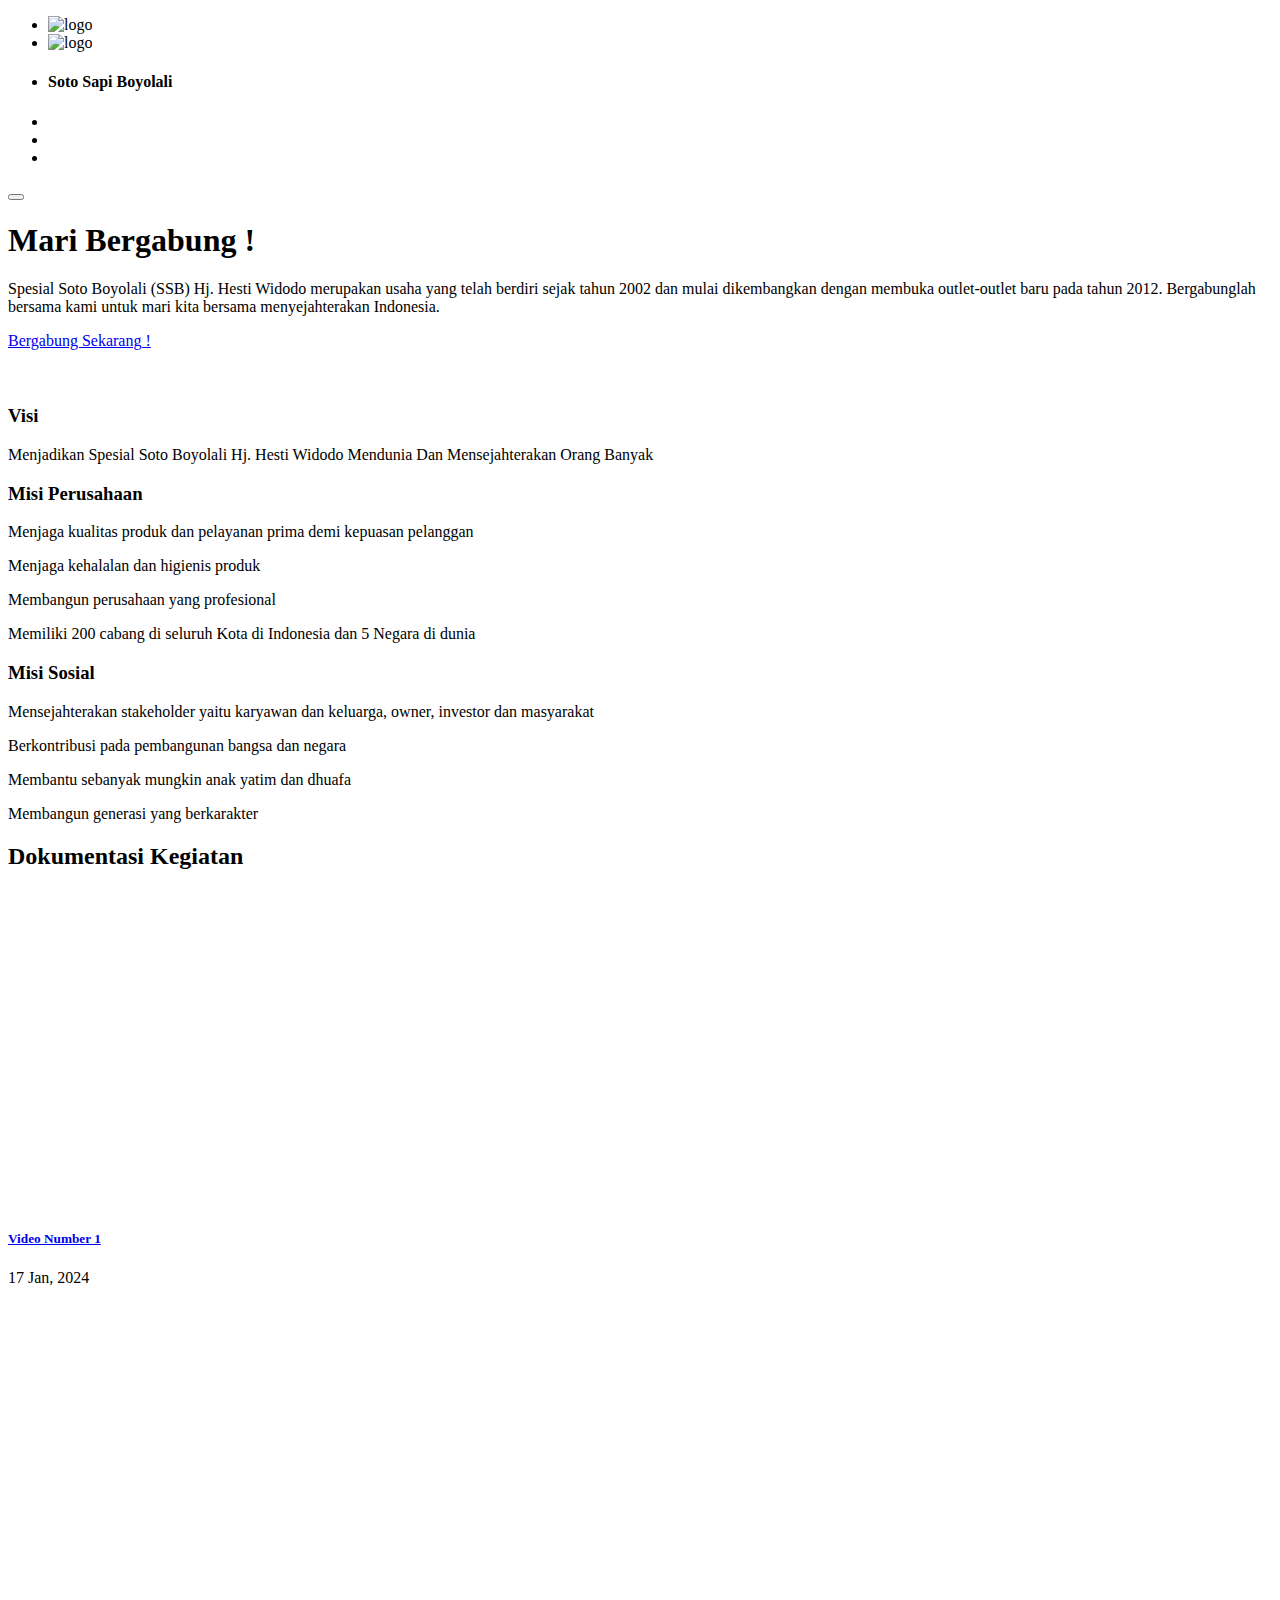
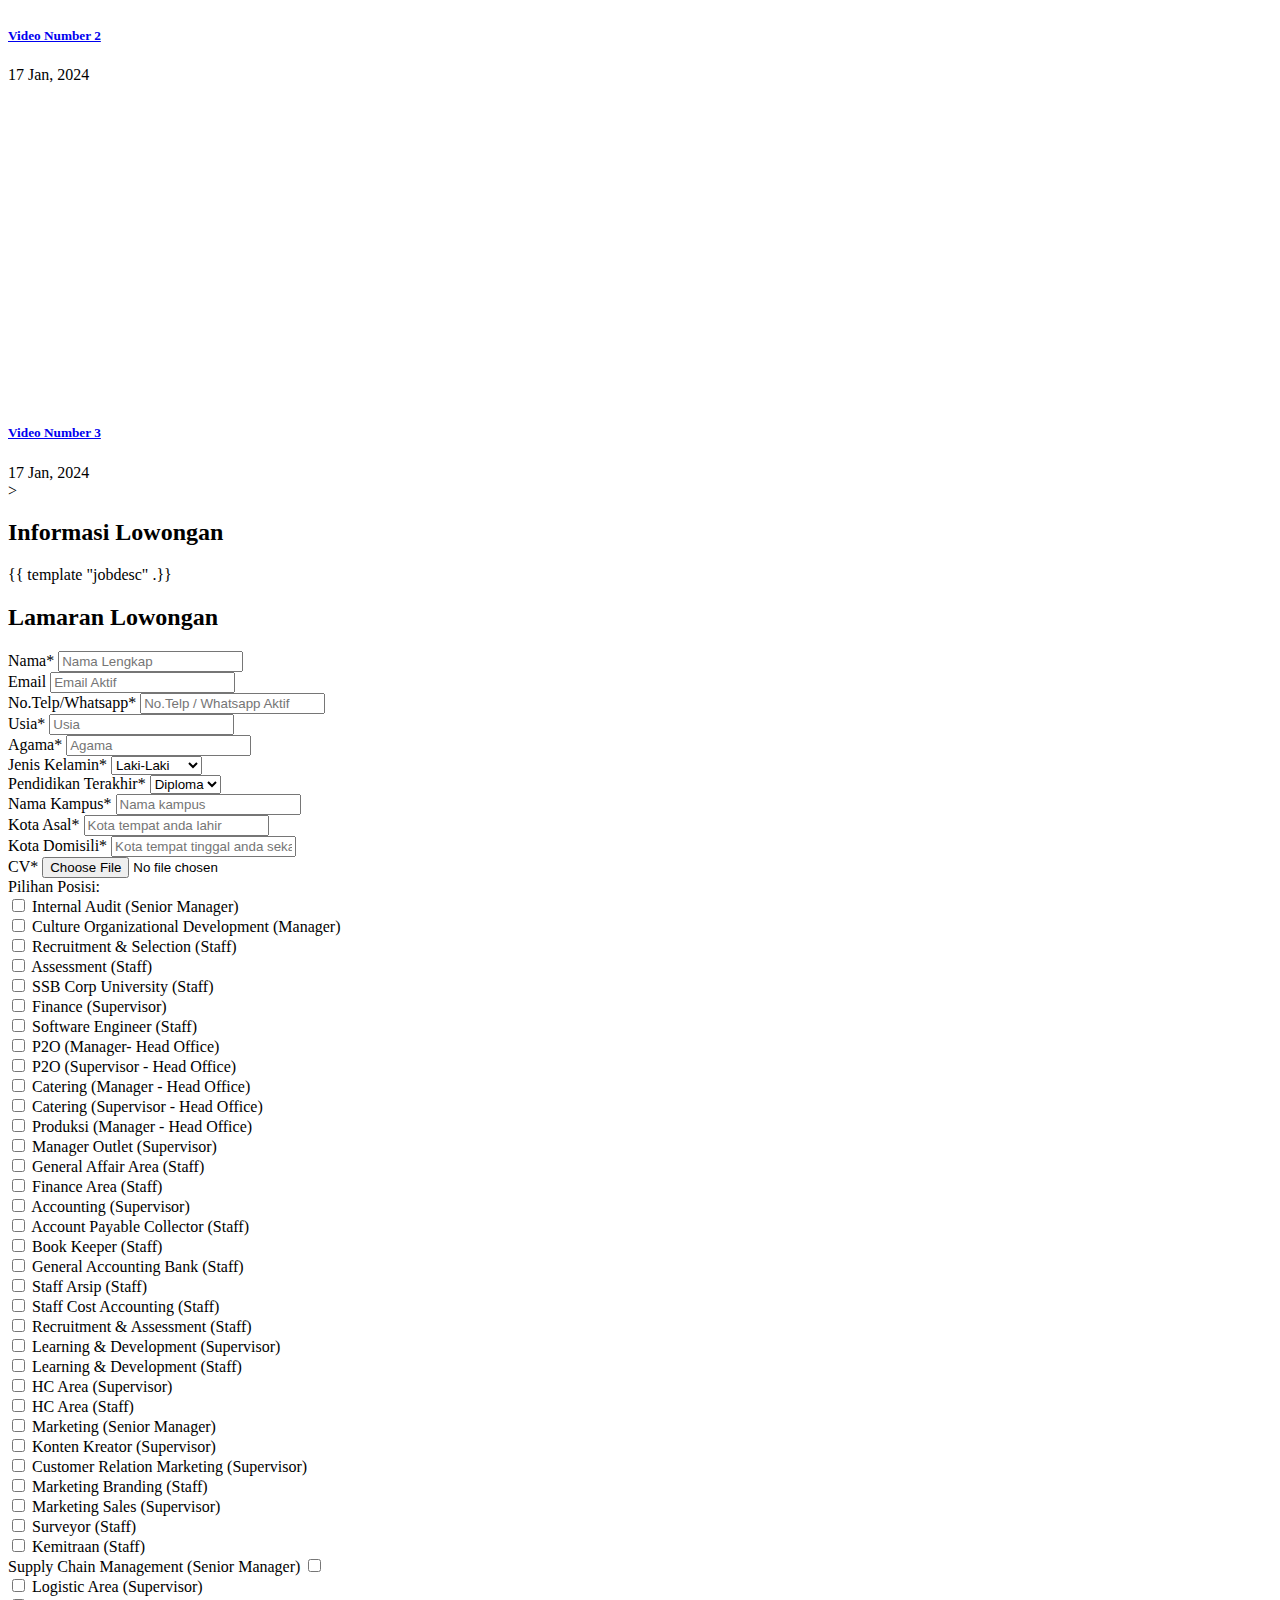
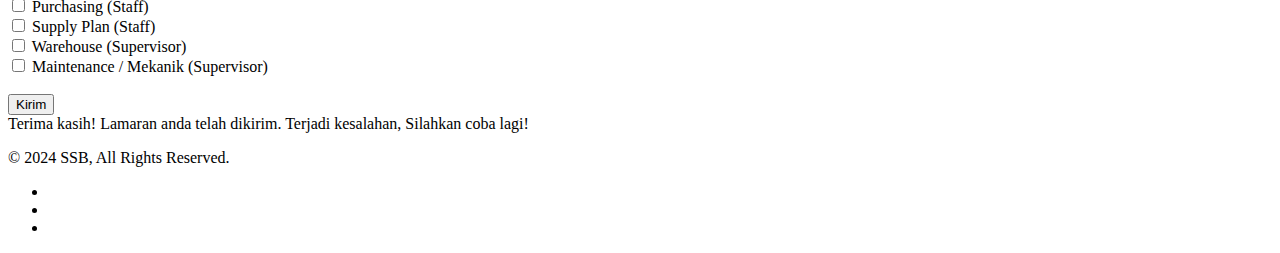
==== commit 85b7eed4: "feat(form): upload cv field" ====
--- a/web/templates/index.html
+++ b/web/templates/index.html
@@ -274,6 +274,12 @@
                   <input type="text" id="city_residency" name="city_residency" placeholder="Kota tempat tinggal anda sekarang" required>
                 </div>
               </div>
+              <div class="row gx-3 gy-0">
+                <div class="col">
+                  <label class="mb-1">CV*</label>
+                  <input type="file" id="cv" name="cv" placeholder="CV" required>
+                </div>
+              </div>
               <div class="col-12 col-sm-12" data-for="posisi">
                 <label>Pilihan Posisi:</label>
                 <!-- 1 -->
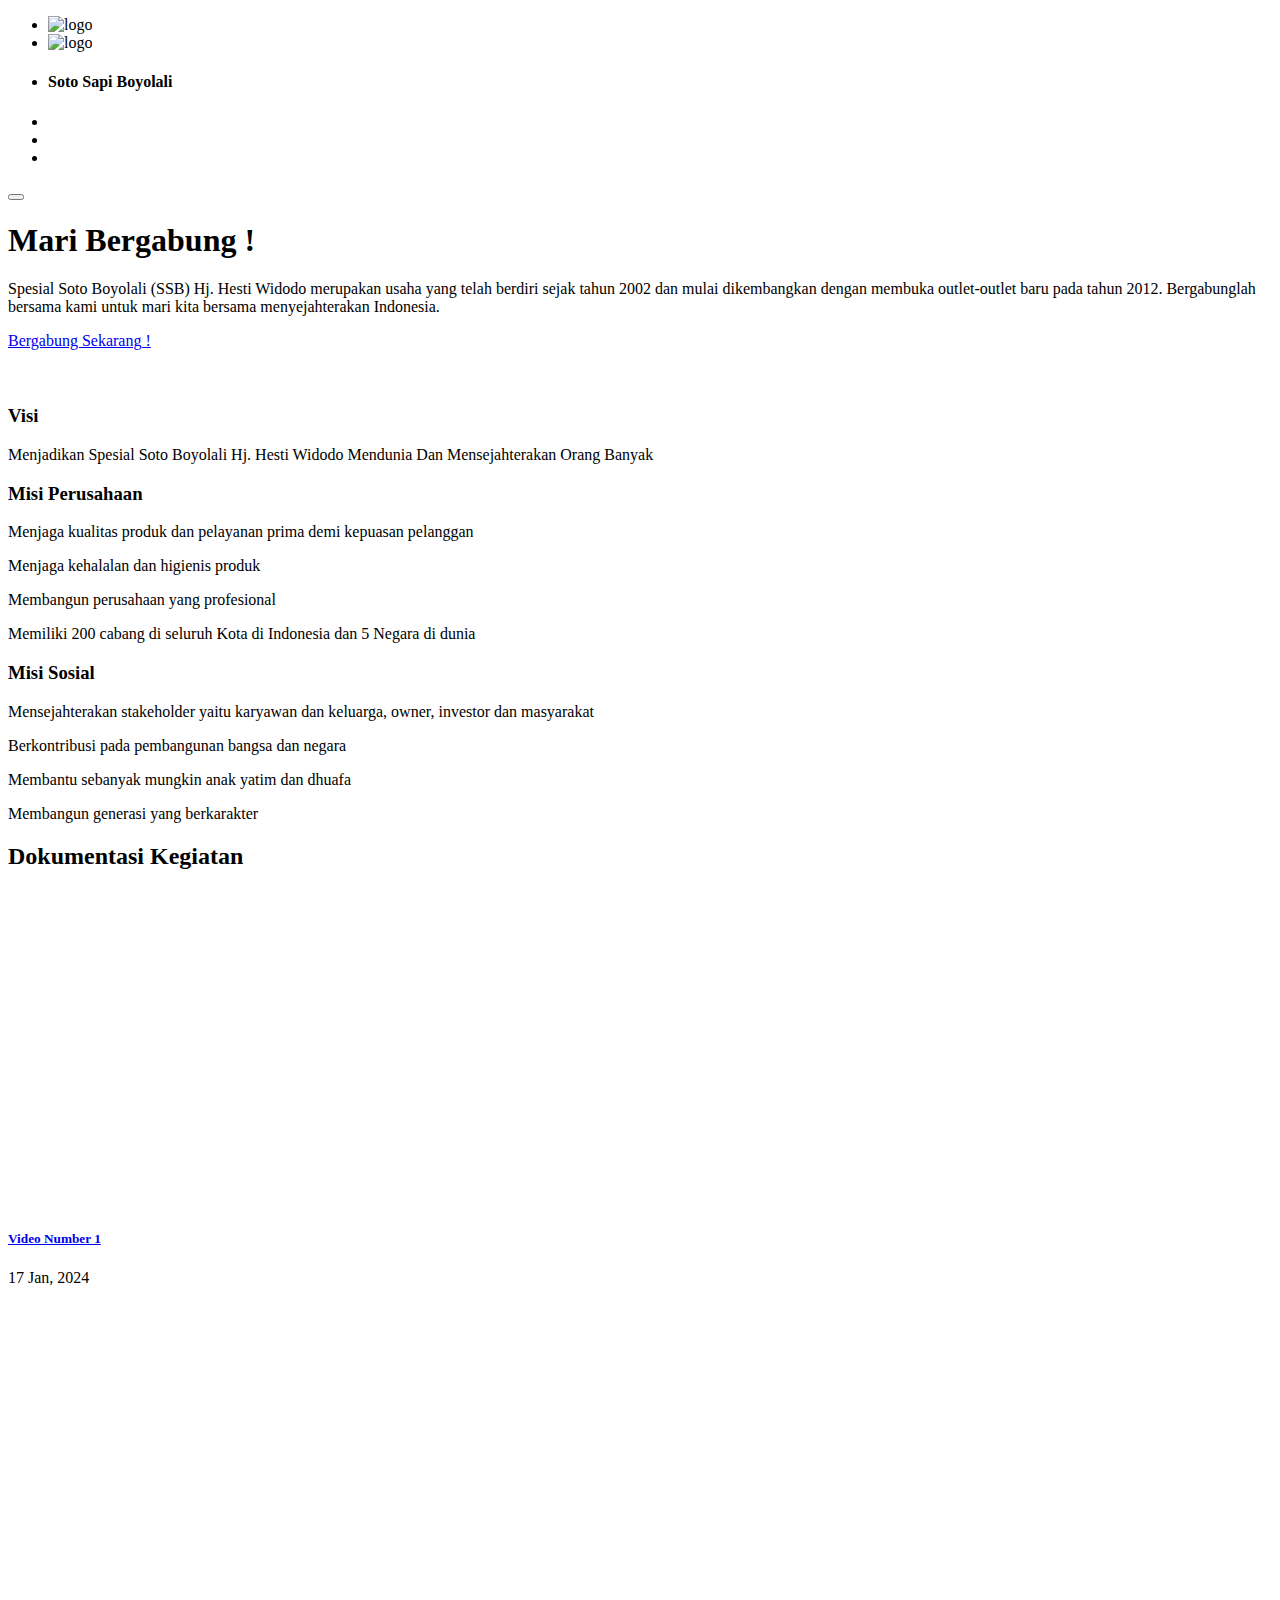
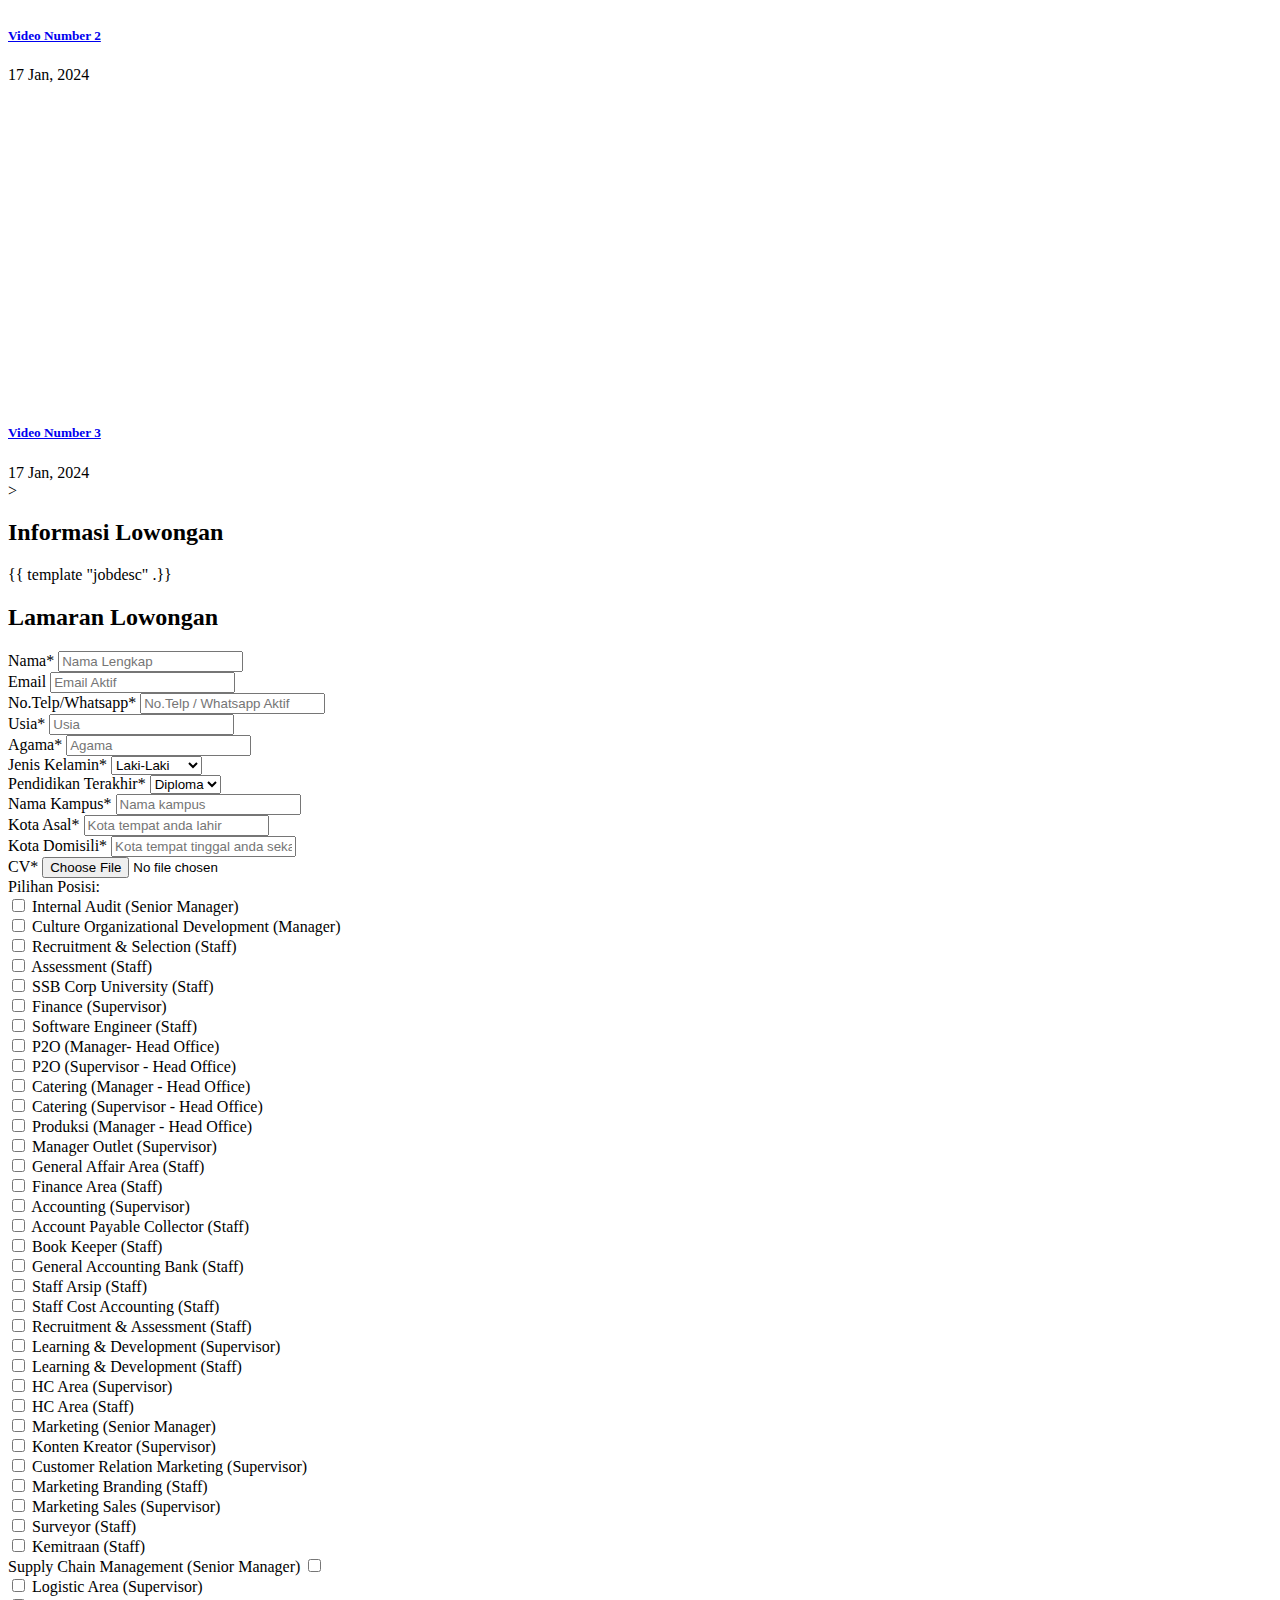
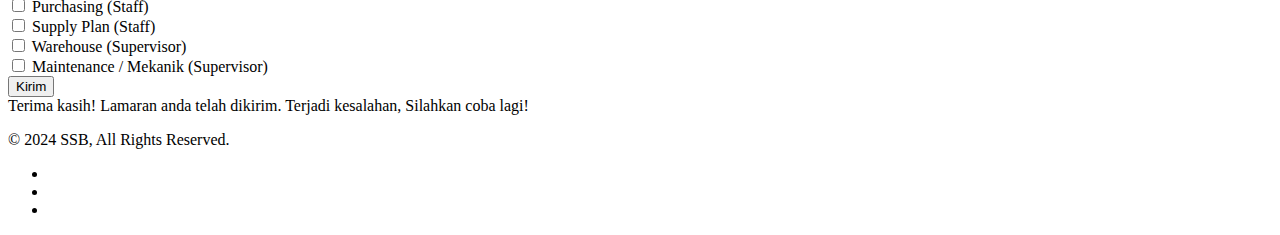
==== commit 2deb44d7: "fix: proper sign up form handling" ====
--- a/web/templates/index.html
+++ b/web/templates/index.html
@@ -222,7 +222,7 @@
           </div>
           <!-- Form section -->
           <div class="contact-form">
-            <form method="post" id="contactform" class="form-style-5">
+            <form enctype="multipart/form-data" method="POST" id="contactform" class="form-style-5">
               <div class="row gx-3 gy-0">
                 <div class="col-12 col-sm-6">
                   <label class="mb-1">Nama*</label>
@@ -280,203 +280,209 @@
                   <input type="file" id="cv" name="cv" placeholder="CV" required>
                 </div>
               </div>
-              <div class="col-12 col-sm-12" data-for="posisi">
-                <label>Pilihan Posisi:</label>
-                <!-- 1 -->
-                <div class="form-check">
-                  <input class="form-check-input" type="checkbox" id="internalauditseniormanager" name="Posisi[]" value="Internal Audit (Senior Manager)" >
-                  <label class="form-check-label" for="internalauditseniormanager">Internal Audit (Senior Manager)</label>
-                </div>
-                <!-- 2 -->
-                <div class="form-check">
-                  <input class="form-check-input" type="checkbox" id="cultureorganizationaldevelopmentmanager" name="Posisi[]" value="Culture Organizational Development (Manager)">
-                  <label class="form-check-label" for="cultureorganizationaldevelopmentmanager">Culture Organizational Development (Manager)</label>
-                </div>
-                <!-- 3 -->
-                <div class="form-check">
-                  <input class="form-check-input" type="checkbox" id="recruitmentandselectionstaff" name="Posisi[]" value="Recruitment & Selection (Staff)">
-                  <label class="form-check-label" for="recruitmentandselectionstaff">Recruitment & Selection (Staff)</label>
-                </div>
-                <!-- 4 -->
-                <div class="form-check">
-                  <input class="form-check-input" type="checkbox" id="assessmentstaff" name="Posisi[]" value="Assessment (Staff)">
-                  <label class="form-check-label" for="assessmentstaff"></label>Assessment (Staff)
-                </div>
-                <!-- 5 -->
-                <div class="form-check">
-                  <input class="form-check-input" type="checkbox" id="ssbcorpuniversitystaff" name="Posisi[]" value="SSB Corp University (Staff)">
-                  <label class="form-check-label" for="ssbcorpuniversitystaff">SSB Corp University (Staff)</label>
-                </div>
-                <!-- 6 -->
-                <div class="form-check">
-                  <input class="form-check-input" type="checkbox" id="financesupervisor" name="Posisi[]" value="Finance (Supervisor)">
-                  <label class="form-check-label" for="financesupervisor">Finance (Supervisor)</label>
-                </div>
-                <!-- 7 -->
-                <div class="form-check">
-                  <input class="form-check-input" type="checkbox" id="softwareengineerstaff" name="Posisi[]" value="Software Engineer (Staff)">
-                  <label class="form-check-label" for="softwareengineerstaff">Software Engineer (Staff)</label>
-                </div>
-                <!-- 8 -->
-                <div class="form-check">
-                  <input class="form-check-input" type="checkbox" id="p2omanagerheadoffice" name="Posisi[]" value="P2O (Manager- Head Office)">
-                  <label class="form-check-label" for="p2omanagerheadoffice">P2O (Manager- Head Office)</label>
-                </div>
-                <!-- 9 -->
-                <div class="form-check">
-                  <input class="form-check-input" type="checkbox" id="p2osupervisorheadoffice" name="Posisi[]" value="P2O (Supervisor - Head Office)">
-                  <label class="form-check-label" for="p2osupervisorheadoffice">P2O (Supervisor - Head Office)</label>
-                </div>
-                <!-- 10 -->
-                <div class="form-check">
-                  <input class="form-check-input" type="checkbox" id="cateringmanagerheadoffice" name="Posisi[]" value="Catering (Manager - Head Office)">
-                  <label class="form-check-label" for="cateringmanagerheadoffice">Catering (Manager - Head Office)</label>
-                </div>
-                <!-- 11 -->
-                <div class="form-check">
-                  <input class="form-check-input" type="checkbox" id="cateringsupervisorheadoffice" name="Posisi[]" value="Catering (Supervisor - Head Office)">
-                  <label class="form-check-label" for="cateringsupervisorheadoffice">Catering (Supervisor - Head Office)</label>
-                </div>
-                <!-- 12 -->
-                <div class="form-check">
-                  <input class="form-check-input" type="checkbox" id="produksimanagerheadoffice" name="Posisi[]" value="Produksi (Manager - Head Office)">
-                  <label class="form-check-label" for="produksimanagerheadoffice">Produksi (Manager - Head Office)</label>
-                </div>
-                <!-- 13 -->
-                <div class="form-check">
-                  <input class="form-check-input" type="checkbox" id="manageroutletsupervisor" name="Posisi[]" value="Manager Outlet (Supervisor)">
-                  <label class="form-check-label" for="manageroutletsupervisor">Manager Outlet (Supervisor)</label>
-                </div>
-                <!-- 14 -->
-                <div class="form-check">
-                  <input class="form-check-input" type="checkbox" id="generalaffairareastaff" name="Posisi[]" value="General Affair Area (Staff)">
-                  <label class="form-check-label" for="generalaffairareastaff">General Affair Area (Staff)</label>
-                </div>
-                <!-- 15 -->
-                <div class="form-check">
-                  <input class="form-check-input" type="checkbox" id="financeareastaff" name="Posisi[]" value="Finance Area (Staff)">
-                  <label class="form-check-label" for="financeareastaff">Finance Area (Staff)</label>
-                </div>
-                <!-- 16 -->
-                <div class="form-check">
-                  <input class="form-check-input" type="checkbox" id="accountingsupervisor" name="Posisi[]" value="Accounting (Supervisor)">
-                  <label class="form-check-label" for="accountingsupervisor">Accounting (Supervisor)</label>
-                </div>
-                <!-- 17 -->
-                <div class="form-check">
-                  <input class="form-check-input" type="checkbox" id="accountpayablecollectorstaff" name="Posisi[]" value="Account Payable Collector (Staff)">
-                  <label class="form-check-label" for="accountpayablecollectorstaff">Account Payable Collector (Staff)</label>
-                </div>
-                <!-- 18 -->
-                <div class="form-check">
-                  <input class="form-check-input" type="checkbox" id="bookkeeperstaff" name="Posisi[]" value="Book Keeper (Staff)">
-                  <label class="form-check-label" for="bookkeeperstaff">Book Keeper (Staff)</label>
-                </div>
-                <!-- 19 -->
-                <div class="form-check">
-                  <input class="form-check-input" type="checkbox" id="generalaccountingbankstaff" name="Posisi[]" value="General Accounting Bank (Staff)">
-                  <label class="form-check-label" for="generalaccountingbankstaff">General Accounting Bank (Staff)</label>
-                </div>
-                <!-- 20 -->
-                <div class="form-check">
-                  <input class="form-check-input" type="checkbox" id="staffarsipstaff" name="Posisi[]" value="Staff Arsip (Staff)">
-                  <label class="form-check-label" for="staffarsipstaff">Staff Arsip (Staff)</label>
-                </div>
-                <!-- 21 -->
-                <div class="form-check">
-                  <input class="form-check-input" type="checkbox" id="staffcostaccountingstaff" name="Posisi[]" value="Staff Cost Accounting (Staff)">
-                  <label class="form-check-label" for="staffcostaccountingstaff">Staff Cost Accounting (Staff)</label>
-                </div>
-                <!-- 22 -->
-                <div class="form-check">
-                  <input class="form-check-input" type="checkbox" id="recruitmentandassessmentstaff" name="Posisi[]" value="Recruitment & Assessment (Staff)">
-                  <label class="form-check-label" for="recruitmentandassessmentstaff">Recruitment & Assessment (Staff)</label>
-                </div>
-                <!-- 23 -->
-                <div class="form-check">
-                  <input class="form-check-input" type="checkbox" id="learninganddevelopmentsupervisor" name="Posisi[]" value="Learning & Development (Supervisor)">
-                  <label class="form-check-label" for="learninganddevelopmentsupervisor">Learning & Development (Supervisor)</label>
-                </div>
-                <!-- 24 -->
-                <div class="form-check">
-                  <input class="form-check-input" type="checkbox" id="learninganddevelopmentstaff" name="Posisi[]" value="Learning & Development (Staff)">
-                  <label class="form-check-label" for="learninganddevelopmentstaff">Learning & Development (Staff)</label>
-                </div>
-                <!-- 25 -->
-                <div class="form-check">
-                  <input class="form-check-input" type="checkbox" id="hcareasupervisor" name="Posisi[]" value="HC Area (Supervisor)">
-                  <label class="form-check-label" for="hcareasupervisor">HC Area (Supervisor)</label>
-                </div>
-                <!-- 26 -->
-                <div class="form-check">
-                  <input class="form-check-input" type="checkbox" id="hcareastaff" name="Posisi[]" value="HC Area (Staff)">
-                  <label class="form-check-label" for="hcareastaff">HC Area (Staff)</label>
-                </div>
-                <!-- 27 -->
-                <div class="form-check">
-                  <input class="form-check-input" type="checkbox" id="marketingseniormanager" name="Posisi[]" value="Marketing (Senior Manager)">
-                  <label class="form-check-label" for="marketingseniormanager">Marketing (Senior Manager)</label>
-                </div>
-                <!-- 28 -->
-                <div class="form-check">
-                  <input class="form-check-input" type="checkbox" id="kontenkreatorsupervisor" name="Posisi[]" value="Konten Kreator (Supervisor)">
-                  <label class="form-check-label" for="kontenkreatorsupervisor">Konten Kreator (Supervisor)</label>
-                </div>
-                <!-- 29 -->
-                <div class="form-check">
-                  <input class="form-check-input" type="checkbox" id="customerrelationmarketingsupervisor" name="Posisi[]" value="Customer Relation Marketing (Supervisor)">
-                  <label class="form-check-label" for="customerrelationmarketingsupervisor">Customer Relation Marketing (Supervisor)</label>
-                </div>
-                <!-- 30 -->
-                <div class="form-check">
-                  <input class="form-check-input" type="checkbox" id="marketingbrandingstaff" name="Posisi[]" value="Marketing Branding (Staff)">
-                  <label class="form-check-label" for="marketingbrandingstaff">Marketing Branding (Staff)</label>
-                </div>
-                <!-- 31 -->
-                <div class="form-check">
-                  <input class="form-check-input" type="checkbox" id="marketingsalessupervisor" name="Posisi[]" value="Marketing Sales (Supervisor)">
-                  <label class="form-check-label" for="marketingsalessupervisor">Marketing Sales (Supervisor)</label>
-                </div>
-                <!-- 32 -->
-                <div class="form-check">
-                  <input class="form-check-input" type="checkbox" id="surveyorstaff" name="Posisi[]" value="Surveyor (Staff)">
-                  <label class="form-check-label" for="surveyorstaff">Surveyor (Staff)</label>
-                </div>
-                <!-- 33 -->
-                <div class="form-check">
-                  <input class="form-check-input" type="checkbox" id="kemitraanstaff" name="Posisi[]" value="Kemitraan (Staff)">
-                  <label class="form-check-label" for="kemitraanstaff">Kemitraan (Staff)</label>
-                </div>
-                <!-- 34 -->
-                <div class="form-check">
-                  <label class="form-check-label" for="supplychainmanagementseniormanager">Supply Chain Management (Senior Manager)</label>
-                  <input class="form-check-input" type="checkbox" id="supplychainmanagementseniormanager" name="Posisi[]" value="Supply Chain Management (Senior Manager)">
-                </div>
-                <!-- 35 -->
-                <div class="form-check">
-                  <input class="form-check-input" type="checkbox" id="logisticareasupervisor" name="Posisi[]" value="Logistic Area (Supervisor)">
-                  <label class="form-check-label" for="logisticareasupervisor">Logistic Area (Supervisor)</label>
-                </div>
-                <!-- 36 -->
-                <div class="form-check">
-                  <input class="form-check-input" type="checkbox" id="purchasingstaff" name="Posisi[]" value="Purchasing (Staff)">
-                  <label class="form-check-label" for="purchasingstaff">Purchasing (Staff)</label>
-                </div>
-                <!-- 37 -->
-                <div class="form-check">
-                  <input class="form-check-input" type="checkbox" id="supplyplanstaff" name="Posisi[]" value="Supply Plan (Staff)">
-                  <label class="form-check-label" for="supplyplanstaff">Supply Plan (Staff)</label>
-                </div>
-                <!-- 38 -->
-                <div class="form-check">
-                  <input class="form-check-input" type="checkbox" id="warehousesupervisor" name="Posisi[]" value="Warehouse (Supervisor)">
-                  <label class="form-check-label" for="warehousesupervisor">Warehouse (Supervisor)</label>
-                </div>
-                <!-- 39 -->
-                <div class="form-check">
-                  <input class="form-check-input" type="checkbox" id="maintenanceataumekaniksupervisor" name="Posisi[]" value="Maintenance / Mekanik (Supervisor)">
-                  <label class="form-check-label" for="maintenanceataumekaniksupervisor">Maintenance / Mekanik (Supervisor)</label>
-                </div><br>
+              <div class="row gx-3 gy-0">
+                <div class="col-12 col-sm-4">
+                  <label>Pilihan Posisi:</label>
+                  <!-- 1 -->
+                  <div class="form-check">
+                    <input class="form-check-input" type="checkbox" id="internalauditseniormanager" name="internalauditseniormanager" value="true" >
+                    <label class="form-check-label" for="internalauditseniormanager">Internal Audit (Senior Manager)</label>
+                  </div>
+                  <!-- 2 -->
+                  <div class="form-check">
+                    <input class="form-check-input" type="checkbox" id="cultureorganizationaldevelopmentmanager" name="cultureorganizationaldevelopmentmanager" value="true">
+                    <label class="form-check-label" for="cultureorganizationaldevelopmentmanager">Culture Organizational Development (Manager)</label>
+                  </div>
+                  <!-- 3 -->
+                  <div class="form-check">
+                    <input class="form-check-input" type="checkbox" id="recruitmentandselectionstaff" name="recruitmentandselectionstaff" value="true">
+                    <label class="form-check-label" for="recruitmentandselectionstaff">Recruitment & Selection (Staff)</label>
+                  </div>
+                  <!-- 4 -->
+                  <div class="form-check">
+                    <input class="form-check-input" type="checkbox" id="assessmentstaff" name="assessmentstaff" value="true">
+                    <label class="form-check-label" for="assessmentstaff"></label>Assessment (Staff)
+                  </div>
+                  <!-- 5 -->
+                  <div class="form-check">
+                    <input class="form-check-input" type="checkbox" id="ssbcorpuniversitystaff" name="ssbcorpuniversitystaff" value="true">
+                    <label class="form-check-label" for="ssbcorpuniversitystaff">SSB Corp University (Staff)</label>
+                  </div>
+                  <!-- 6 -->
+                  <div class="form-check">
+                    <input class="form-check-input" type="checkbox" id="financesupervisor" name="financesupervisor" value="true">
+                    <label class="form-check-label" for="financesupervisor">Finance (Supervisor)</label>
+                  </div>
+                  <!-- 7 -->
+                  <div class="form-check">
+                    <input class="form-check-input" type="checkbox" id="softwareengineerstaff" name="softwareengineerstaff" value="true">
+                    <label class="form-check-label" for="softwareengineerstaff">Software Engineer (Staff)</label>
+                  </div>
+                  <!-- 8 -->
+                  <div class="form-check">
+                    <input class="form-check-input" type="checkbox" id="p2omanagerheadoffice" name="p2omanagerheadoffice" value="true">
+                    <label class="form-check-label" for="p2omanagerheadoffice">P2O (Manager- Head Office)</label>
+                  </div>
+                  <!-- 9 -->
+                  <div class="form-check">
+                    <input class="form-check-input" type="checkbox" id="p2osupervisorheadoffice" name="p2osupervisorheadoffice" value="true">
+                    <label class="form-check-label" for="p2osupervisorheadoffice">P2O (Supervisor - Head Office)</label>
+                  </div>
+                  <!-- 10 -->
+                  <div class="form-check">
+                    <input class="form-check-input" type="checkbox" id="cateringmanagerheadoffice" name="cateringmanagerheadoffice" value="true">
+                    <label class="form-check-label" for="cateringmanagerheadoffice">Catering (Manager - Head Office)</label>
+                  </div>
+                  <!-- 11 -->
+                  <div class="form-check">
+                    <input class="form-check-input" type="checkbox" id="cateringsupervisorheadoffice" name="cateringsupervisorheadoffice" value="true">
+                    <label class="form-check-label" for="cateringsupervisorheadoffice">Catering (Supervisor - Head Office)</label>
+                  </div>
+                  <!-- 12 -->
+                  <div class="form-check">
+                    <input class="form-check-input" type="checkbox" id="produksimanagerheadoffice" name="produksimanagerheadoffice" value="true">
+                    <label class="form-check-label" for="produksimanagerheadoffice">Produksi (Manager - Head Office)</label>
+                  </div>
+                  <!-- 13 -->
+                  <div class="form-check">
+                    <input class="form-check-input" type="checkbox" id="manageroutletsupervisor" name="manageroutletsupervisor" value="true">
+                    <label class="form-check-label" for="manageroutletsupervisor">Manager Outlet (Supervisor)</label>
+                  </div>
+                </div>
+                <div class="col-12 col-sm-4">
+                  <!-- 14 -->
+                  <div class="form-check">
+                    <input class="form-check-input" type="checkbox" id="generalaffairareastaff" name="generalaffairareastaff" value="true">
+                    <label class="form-check-label" for="generalaffairareastaff">General Affair Area (Staff)</label>
+                  </div>
+                  <!-- 15 -->
+                  <div class="form-check">
+                    <input class="form-check-input" type="checkbox" id="financeareastaff" name="financeareastaff" value="true">
+                    <label class="form-check-label" for="financeareastaff">Finance Area (Staff)</label>
+                  </div>
+                  <!-- 16 -->
+                  <div class="form-check">
+                    <input class="form-check-input" type="checkbox" id="accountingsupervisor" name="accountingsupervisor" value="true">
+                    <label class="form-check-label" for="accountingsupervisor">Accounting (Supervisor)</label>
+                  </div>
+                  <!-- 17 -->
+                  <div class="form-check">
+                    <input class="form-check-input" type="checkbox" id="accountpayablecollectorstaff" name="accountpayablecollectorstaff" value="true">
+                    <label class="form-check-label" for="accountpayablecollectorstaff">Account Payable Collector (Staff)</label>
+                  </div>
+                  <!-- 18 -->
+                  <div class="form-check">
+                    <input class="form-check-input" type="checkbox" id="bookkeeperstaff" name="bookkeeperstaff" value="true">
+                    <label class="form-check-label" for="bookkeeperstaff">Book Keeper (Staff)</label>
+                  </div>
+                  <!-- 19 -->
+                  <div class="form-check">
+                    <input class="form-check-input" type="checkbox" id="generalaccountingbankstaff" name="generalaccountingbankstaff" value="true">
+                    <label class="form-check-label" for="generalaccountingbankstaff">General Accounting Bank (Staff)</label>
+                  </div>
+                  <!-- 20 -->
+                  <div class="form-check">
+                    <input class="form-check-input" type="checkbox" id="staffarsipstaff" name="staffarsipstaff" value="true">
+                    <label class="form-check-label" for="staffarsipstaff">Staff Arsip (Staff)</label>
+                  </div>
+                  <!-- 21 -->
+                  <div class="form-check">
+                    <input class="form-check-input" type="checkbox" id="staffcostaccountingstaff" name="staffcostaccountingstaff" value="true">
+                    <label class="form-check-label" for="staffcostaccountingstaff">Staff Cost Accounting (Staff)</label>
+                  </div>
+                  <!-- 22 -->
+                  <div class="form-check">
+                    <input class="form-check-input" type="checkbox" id="recruitmentandassessmentstaff" name="recruitmentandassessmentstaff" value="true">
+                    <label class="form-check-label" for="recruitmentandassessmentstaff">Recruitment & Assessment (Staff)</label>
+                  </div>
+                  <!-- 23 -->
+                  <div class="form-check">
+                    <input class="form-check-input" type="checkbox" id="learninganddevelopmentsupervisor" name="learninganddevelopmentsupervisor" value="true">
+                    <label class="form-check-label" for="learninganddevelopmentsupervisor">Learning & Development (Supervisor)</label>
+                  </div>
+                  <!-- 24 -->
+                  <div class="form-check">
+                    <input class="form-check-input" type="checkbox" id="learninganddevelopmentstaff" name="learninganddevelopmentstaff" value="true">
+                    <label class="form-check-label" for="learninganddevelopmentstaff">Learning & Development (Staff)</label>
+                  </div>
+                  <!-- 25 -->
+                  <div class="form-check">
+                    <input class="form-check-input" type="checkbox" id="hcareasupervisor" name="hcareasupervisor" value="true">
+                    <label class="form-check-label" for="hcareasupervisor">HC Area (Supervisor)</label>
+                  </div>
+                  <!-- 26 -->
+                  <div class="form-check">
+                    <input class="form-check-input" type="checkbox" id="hcareastaff" name="hcareastaff" value="true">
+                    <label class="form-check-label" for="hcareastaff">HC Area (Staff)</label>
+                  </div>
+                </div>
+                <div class="col-12 col-sm-4">
+                  <!-- 27 -->
+                  <div class="form-check">
+                    <input class="form-check-input" type="checkbox" id="marketingseniormanager" name="marketingseniormanager" value="true">
+                    <label class="form-check-label" for="marketingseniormanager">Marketing (Senior Manager)</label>
+                  </div>
+                  <!-- 28 -->
+                  <div class="form-check">
+                    <input class="form-check-input" type="checkbox" id="kontenkreatorsupervisor" name="kontenkreatorsupervisor" value="true">
+                    <label class="form-check-label" for="kontenkreatorsupervisor">Konten Kreator (Supervisor)</label>
+                  </div>
+                  <!-- 29 -->
+                  <div class="form-check">
+                    <input class="form-check-input" type="checkbox" id="customerrelationmarketingsupervisor" name="customerrelationmarketingsupervisor" value="true">
+                    <label class="form-check-label" for="customerrelationmarketingsupervisor">Customer Relation Marketing (Supervisor)</label>
+                  </div>
+                  <!-- 30 -->
+                  <div class="form-check">
+                    <input class="form-check-input" type="checkbox" id="marketingbrandingstaff" name="marketingbrandingstaff" value="true">
+                    <label class="form-check-label" for="marketingbrandingstaff">Marketing Branding (Staff)</label>
+                  </div>
+                  <!-- 31 -->
+                  <div class="form-check">
+                    <input class="form-check-input" type="checkbox" id="marketingsalessupervisor" name="marketingsalessupervisor" value="true">
+                    <label class="form-check-label" for="marketingsalessupervisor">Marketing Sales (Supervisor)</label>
+                  </div>
+                  <!-- 32 -->
+                  <div class="form-check">
+                    <input class="form-check-input" type="checkbox" id="surveyorstaff" name="surveyorstaff" value="true">
+                    <label class="form-check-label" for="surveyorstaff">Surveyor (Staff)</label>
+                  </div>
+                  <!-- 33 -->
+                  <div class="form-check">
+                    <input class="form-check-input" type="checkbox" id="kemitraanstaff" name="kemitraanstaff" value="true">
+                    <label class="form-check-label" for="kemitraanstaff">Kemitraan (Staff)</label>
+                  </div>
+                  <!-- 34 -->
+                  <div class="form-check">
+                    <label class="form-check-label" for="supplychainmanagementseniormanager">Supply Chain Management (Senior Manager)</label>
+                    <input class="form-check-input" type="checkbox" id="supplychainmanagementseniormanager" name="supplychainmanagementseniormanager" value="true">
+                  </div>
+                  <!-- 35 -->
+                  <div class="form-check">
+                    <input class="form-check-input" type="checkbox" id="logisticareasupervisor" name="logisticareasupervisor" value="true">
+                    <label class="form-check-label" for="logisticareasupervisor">Logistic Area (Supervisor)</label>
+                  </div>
+                  <!-- 36 -->
+                  <div class="form-check">
+                    <input class="form-check-input" type="checkbox" id="purchasingstaff" name="purchasingstaff" value="true">
+                    <label class="form-check-label" for="purchasingstaff">Purchasing (Staff)</label>
+                  </div>
+                  <!-- 37 -->
+                  <div class="form-check">
+                    <input class="form-check-input" type="checkbox" id="supplyplanstaff" name="supplyplanstaff" value="true">
+                    <label class="form-check-label" for="supplyplanstaff">Supply Plan (Staff)</label>
+                  </div>
+                  <!-- 38 -->
+                  <div class="form-check">
+                    <input class="form-check-input" type="checkbox" id="warehousesupervisor" name="warehousesupervisor" value="true">
+                    <label class="form-check-label" for="warehousesupervisor">Warehouse (Supervisor)</label>
+                  </div>
+                  <!-- 39 -->
+                  <div class="form-check">
+                    <input class="form-check-input" type="checkbox" id="maintenanceataumekaniksupervisor" name="maintenanceataumekaniksupervisor" value="true">
+                    <label class="form-check-label" for="maintenanceataumekaniksupervisor">Maintenance / Mekanik (Supervisor)</label>
+                  </div>
+                </div>
               </div>
               <button class="button button-lg button-outline-dark" type="submit">Kirim</button>
             </form>
